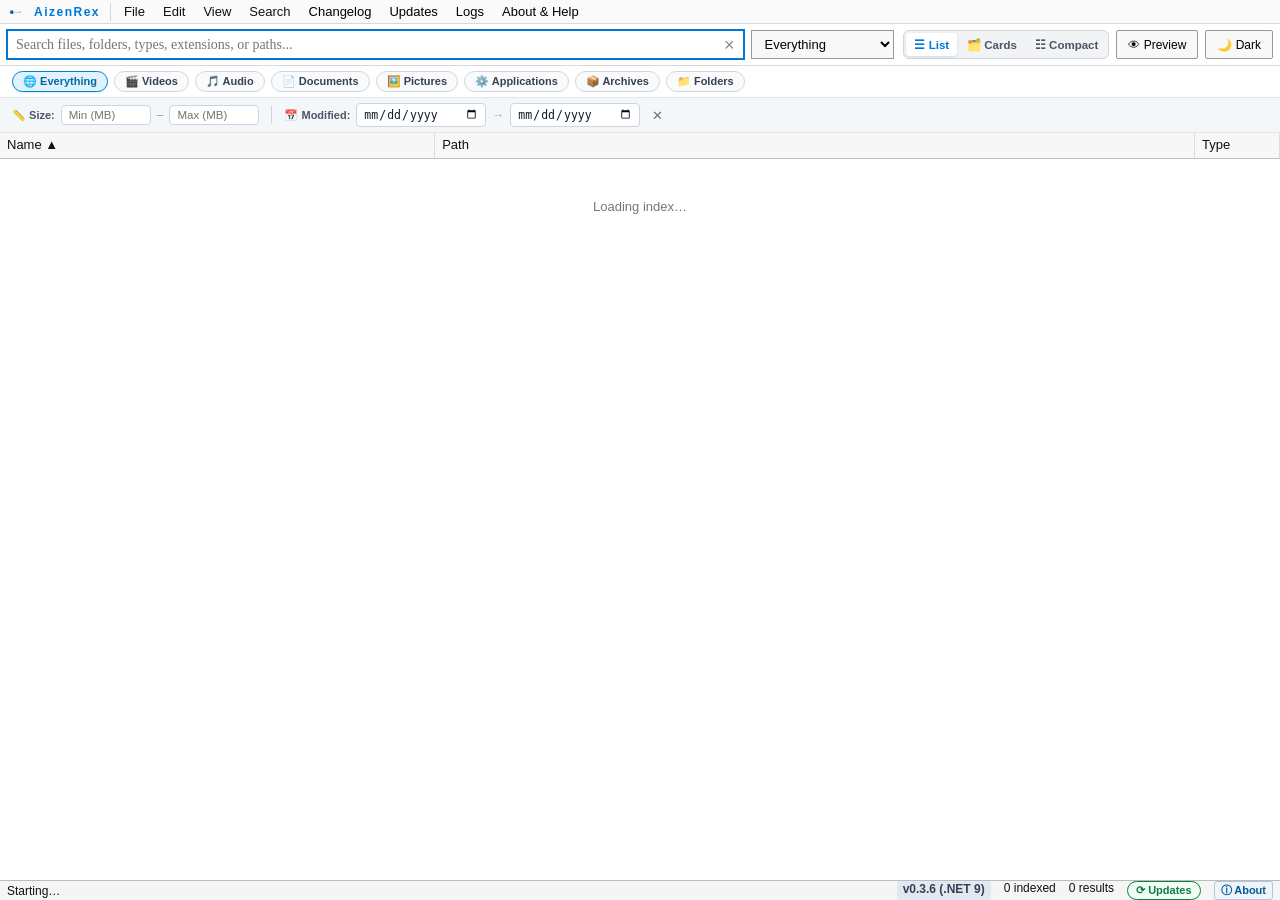
==== src/AizenSearch.App/Web/index.html @ 31f543de "Add src/AizenSearch.App/Web/index.html" ====
<!doctype html>
<html lang="en">
<head>
  <meta charset="utf-8">
  <title>AizenRex Search-man v0.3.6 Professional</title>
  <link rel="stylesheet" href="css/app.css?v=5">
</head>
<body>
  <div class="app">
    <!-- Top Menu -->
    <nav class="menu">
      <div class="brand-logo-wrap" title="AizenRex Search-man v0.3.6 Professional" onclick="window.toggleAbout()">
        <img src="assets/logo.svg" class="brand-logo" alt="Logo">
        <span class="brand-name">AizenRex</span>
      </div>
      <!-- File Menu -->
      <div class="menu-item" id="menuItemFile">
        <button class="menu-btn" onclick="window.toggleMenu('file', event)">File</button>
        <div class="menu-dropdown" id="dropdownFile">
          <div class="menu-dropdown-item" onclick="window.menuAction('open')">
            <span class="menu-icon">📂</span>
            <span class="menu-label">Open Selected</span>
            <span class="menu-shortcut">Enter</span>
          </div>
          <div class="menu-dropdown-item" onclick="window.menuAction('folder')">
            <span class="menu-icon">🗂️</span>
            <span class="menu-label">Open Containing Folder</span>
            <span class="menu-shortcut">Ctrl+Enter</span>
          </div>
          <div class="menu-dropdown-item" onclick="window.menuAction('terminal')">
            <span class="menu-icon">💻</span>
            <span class="menu-label">Open in PowerShell / Terminal</span>
            <span class="menu-shortcut">Ctrl+Shift+T</span>
          </div>
          <div class="menu-dropdown-item" onclick="window.menuAction('run_admin')">
            <span class="menu-icon">🛡️</span>
            <span class="menu-label">Run as Administrator</span>
          </div>
          <div class="menu-separator"></div>
          <div class="menu-dropdown-item" onclick="window.menuAction('copy_path')">
            <span class="menu-icon">📋</span>
            <span class="menu-label">Copy Full Path</span>
            <span class="menu-shortcut">Ctrl+Shift+C</span>
          </div>
          <div class="menu-dropdown-item" onclick="window.menuAction('copy_name')">
            <span class="menu-icon">🏷️</span>
            <span class="menu-label">Copy Filename</span>
            <span class="menu-shortcut">Ctrl+Alt+C</span>
          </div>
          <div class="menu-dropdown-item" onclick="window.menuAction('copy_hash')">
            <span class="menu-icon">#️⃣</span>
            <span class="menu-label">Calculate SHA-256 Hash</span>
          </div>
          <div class="menu-separator"></div>
          <div class="menu-dropdown-item" onclick="window.menuAction('export_csv')">
            <span class="menu-icon">📊</span>
            <span class="menu-label">Export Results to CSV...</span>
            <span class="menu-shortcut">Ctrl+S</span>
          </div>
          <div class="menu-dropdown-item" onclick="window.menuAction('rebuild')">
            <span class="menu-icon">🔄</span>
            <span class="menu-label">Rescan / Rebuild All Drives</span>
            <span class="menu-shortcut">F5</span>
          </div>
          <div class="menu-separator"></div>
          <div class="menu-dropdown-item" onclick="window.menuAction('properties')">
            <span class="menu-icon">ℹ️</span>
            <span class="menu-label">Properties</span>
            <span class="menu-shortcut">Alt+Enter</span>
          </div>
          <div class="menu-dropdown-item" onclick="window.menuAction('exit')">
            <span class="menu-icon">🚪</span>
            <span class="menu-label">Exit</span>
            <span class="menu-shortcut">Alt+F4</span>
          </div>
        </div>
      </div>

      <!-- Edit Menu -->
      <div class="menu-item" id="menuItemEdit">
        <button class="menu-btn" onclick="window.toggleMenu('edit', event)">Edit</button>
        <div class="menu-dropdown" id="dropdownEdit">
          <div class="menu-dropdown-item" onclick="window.menuAction('copy_path')">
            <span class="menu-icon">📋</span>
            <span class="menu-label">Copy Selected Path</span>
            <span class="menu-shortcut">Ctrl+C</span>
          </div>
          <div class="menu-dropdown-item" onclick="window.menuAction('copy_name')">
            <span class="menu-icon">🏷️</span>
            <span class="menu-label">Copy File Name</span>
          </div>
          <div class="menu-dropdown-item" onclick="window.menuAction('copy_dir')">
            <span class="menu-icon">📁</span>
            <span class="menu-label">Copy Containing Directory</span>
          </div>
          <div class="menu-separator"></div>
          <div class="menu-dropdown-item" onclick="window.menuAction('select_all')">
            <span class="menu-icon">☑️</span>
            <span class="menu-label">Select All Visible Results</span>
            <span class="menu-shortcut">Ctrl+A</span>
          </div>
          <div class="menu-dropdown-item" onclick="window.menuAction('invert_selection')">
            <span class="menu-icon">🔄</span>
            <span class="menu-label">Invert Selection</span>
          </div>
          <div class="menu-separator"></div>
          <div class="menu-dropdown-item" onclick="window.menuAction('find')">
            <span class="menu-icon">🔍</span>
            <span class="menu-label">Focus Search Box</span>
            <span class="menu-shortcut">Ctrl+F</span>
          </div>
          <div class="menu-dropdown-item" onclick="window.menuAction('clear_search')">
            <span class="menu-icon">❌</span>
            <span class="menu-label">Clear Search</span>
            <span class="menu-shortcut">Esc</span>
          </div>
        </div>
      </div>

      <!-- View Menu -->
      <div class="menu-item" id="menuItemView">
        <button class="menu-btn" onclick="window.toggleMenu('view', event)">View</button>
        <div class="menu-dropdown" id="dropdownView">
          <div class="menu-header-label">LAYOUT VIEW</div>
          <div class="menu-dropdown-item" onclick="window.setViewMode('list')">
            <span class="menu-check" id="menuViewList">✓</span>
            <span class="menu-icon">☰</span>
            <span class="menu-label">Details List</span>
            <span class="menu-shortcut">Ctrl+Shift+1</span>
          </div>
          <div class="menu-dropdown-item" onclick="window.setViewMode('card')">
            <span class="menu-check" id="menuViewCard"></span>
            <span class="menu-icon">🗂️</span>
            <span class="menu-label">Card / Tile Grid</span>
            <span class="menu-shortcut">Ctrl+Shift+2</span>
          </div>
          <div class="menu-dropdown-item" onclick="window.setViewMode('compact')">
            <span class="menu-check" id="menuViewCompact"></span>
            <span class="menu-icon">☷</span>
            <span class="menu-label">Compact List</span>
            <span class="menu-shortcut">Ctrl+Shift+3</span>
          </div>
          <div class="menu-separator"></div>
          <div class="menu-dropdown-item" onclick="window.togglePreview()">
            <span class="menu-check" id="menuCheckPreview">✓</span>
            <span class="menu-label">Preview Pane</span>
            <span class="menu-shortcut">Alt+P</span>
          </div>
          <div class="menu-dropdown-item" onclick="window.showFavorites()">
            <span class="menu-icon">⭐</span>
            <span class="menu-label">Favorites</span>
            <span class="menu-shortcut">Ctrl+Shift+F</span>
          </div>
          <div class="menu-dropdown-item" onclick="window.findLargeFiles()">
            <span class="menu-icon">🐘</span>
            <span class="menu-label">Large Files (1 GB+)</span>
          </div>
          <div class="menu-dropdown-item" onclick="window.findRecent()">
            <span class="menu-icon">🕘</span>
            <span class="menu-label">Recently Modified (7 days)</span>
          </div>
          <div class="menu-dropdown-item" onclick="window.findDuplicates()">
            <span class="menu-icon">🔁</span>
            <span class="menu-label">Find Duplicate Files</span>
          </div>
          <div class="menu-separator"></div>
          <div class="menu-header-label">SORT RESULTS BY</div>
          <div class="menu-dropdown-item" onclick="window.menuSort('name')">
            <span class="menu-check" id="menuSortName">✓</span>
            <span class="menu-label">Name</span>
            <span class="menu-shortcut">Ctrl+1</span>
          </div>
          <div class="menu-dropdown-item" onclick="window.menuSort('path')">
            <span class="menu-check" id="menuSortPath"></span>
            <span class="menu-label">Path</span>
            <span class="menu-shortcut">Ctrl+2</span>
          </div>
          <div class="menu-dropdown-item" onclick="window.menuSort('type')">
            <span class="menu-check" id="menuSortType"></span>
            <span class="menu-label">Type / Extension</span>
            <span class="menu-shortcut">Ctrl+3</span>
          </div>
          <div class="menu-separator"></div>
          <div class="menu-header-label">FILTER BY TYPE</div>
          <div class="menu-dropdown-item" onclick="window.setFilter('all')">
            <span class="menu-icon">🌐</span>
            <span class="menu-label">Everything</span>
            <span class="menu-shortcut">Alt+1</span>
          </div>
          <div class="menu-dropdown-item" onclick="window.setFilter('video')">
            <span class="menu-icon">🎬</span>
            <span class="menu-label">Video & Movies</span>
            <span class="menu-shortcut">Alt+2</span>
          </div>
          <div class="menu-dropdown-item" onclick="window.setFilter('audio')">
            <span class="menu-icon">🎵</span>
            <span class="menu-label">Audio & Music</span>
            <span class="menu-shortcut">Alt+3</span>
          </div>
          <div class="menu-dropdown-item" onclick="window.setFilter('doc')">
            <span class="menu-icon">📄</span>
            <span class="menu-label">Documents</span>
            <span class="menu-shortcut">Alt+4</span>
          </div>
          <div class="menu-dropdown-item" onclick="window.setFilter('image')">
            <span class="menu-icon">🖼️</span>
            <span class="menu-label">Pictures / Images</span>
            <span class="menu-shortcut">Alt+5</span>
          </div>
          <div class="menu-dropdown-item" onclick="window.setFilter('exe')">
            <span class="menu-icon">⚙️</span>
            <span class="menu-label">Applications</span>
            <span class="menu-shortcut">Alt+6</span>
          </div>
          <div class="menu-dropdown-item" onclick="window.setFilter('archive')">
            <span class="menu-icon">📦</span>
            <span class="menu-label">Archives (Zip/Rar/7z)</span>
            <span class="menu-shortcut">Alt+7</span>
          </div>
          <div class="menu-dropdown-item" onclick="window.setFilter('folders')">
            <span class="menu-icon">📁</span>
            <span class="menu-label">Folders Only</span>
            <span class="menu-shortcut">Alt+8</span>
          </div>
          <div class="menu-separator"></div>
          <div class="menu-dropdown-item" onclick="window.menuAction('zoom_in')">
            <span class="menu-icon">🔍+</span>
            <span class="menu-label">Zoom In</span>
            <span class="menu-shortcut">Ctrl++</span>
          </div>
          <div class="menu-dropdown-item" onclick="window.menuAction('zoom_out')">
            <span class="menu-icon">🔍-</span>
            <span class="menu-label">Zoom Out</span>
            <span class="menu-shortcut">Ctrl+-</span>
          </div>
          <div class="menu-dropdown-item" onclick="window.menuAction('zoom_reset')">
            <span class="menu-icon">🔄</span>
            <span class="menu-label">Reset Zoom (100%)</span>
            <span class="menu-shortcut">Ctrl+0</span>
          </div>
          <div class="menu-dropdown-item" onclick="window.menuAction('refresh')">
            <span class="menu-icon">🔁</span>
            <span class="menu-label">Refresh View</span>
            <span class="menu-shortcut">Ctrl+R</span>
          </div>
        </div>
      </div>

      <!-- Search Menu -->
      <div class="menu-item" id="menuItemSearch">
        <button class="menu-btn" onclick="window.toggleMenu('search', event)">Search</button>
        <div class="menu-dropdown" id="dropdownSearch">
          <div class="menu-dropdown-item" onclick="window.toggleSearchOption('match_case')">
            <span class="menu-check" id="menuCheckCase"></span>
            <span class="menu-label">Match Case (Case Sensitive)</span>
            <span class="menu-shortcut">Ctrl+I</span>
          </div>
          <div class="menu-dropdown-item" onclick="window.toggleSearchOption('whole_word')">
            <span class="menu-check" id="menuCheckWord"></span>
            <span class="menu-label">Match Whole Word</span>
            <span class="menu-shortcut">Ctrl+B</span>
          </div>
          <div class="menu-dropdown-item" onclick="window.toggleSearchOption('match_path')">
            <span class="menu-check" id="menuCheckPath">✓</span>
            <span class="menu-label">Match Full Path</span>
            <span class="menu-shortcut">Ctrl+U</span>
          </div>
          <div class="menu-dropdown-item" onclick="window.toggleSearchOption('regex')">
            <span class="menu-check" id="menuCheckRegex"></span>
            <span class="menu-label">Enable Regular Expressions</span>
            <span class="menu-shortcut">Ctrl+E</span>
          </div>
          <div class="menu-separator"></div>
          <div class="menu-header-label">SMART QUICK PRESETS</div>
          <div class="menu-dropdown-item" onclick="window.applySearchPreset('superman 2006')">
            <span class="menu-icon">🦸</span>
            <span class="menu-label">Recent Video Search</span>
          </div>
          <div class="menu-dropdown-item" onclick="window.applySearchPreset('type:video')">
            <span class="menu-icon">🌐</span>
            <span class="menu-label">Video Library</span>
          </div>
          <div class="menu-dropdown-item" onclick="window.applySearchPreset('type:video')">
            <span class="menu-icon">🎬</span>
            <span class="menu-label">All High-Definition Video Files</span>
          </div>
          <div class="menu-dropdown-item" onclick="window.applySearchPreset('ext:zip|rar|7z|iso')">
            <span class="menu-icon">💾</span>
            <span class="menu-label">Disk Images & Large Archives</span>
          </div>
          <div class="menu-separator"></div>
          <div class="menu-dropdown-item" onclick="window.showSyntaxModal(true)">
            <span class="menu-icon">❓</span>
            <span class="menu-label">Search Syntax Cheat Sheet...</span>
            <span class="menu-shortcut">F1</span>
          </div>
        </div>
      </div>

      <button onclick="window.toggleChangelog()">Changelog</button>
      <button onclick="window.checkUpdate()">Updates</button>
      <button onclick="window.openLogFolder()" title="Open diagnostics log folder">Logs</button>
      <button onclick="window.toggleAbout()">About & Help</button>
    </nav>

    <!-- Floating Update Banner (Shown when new GitHub release is found) -->
    <div class="update-banner" id="updateBanner" style="display:none">
      <span class="update-icon">🚀</span>
      <span id="updateBannerText">A newer version of AizenRex Search-man is available!</span>
      <button onclick="window.toggleUpdateModal(true)" class="update-banner-btn">View Release</button>
      <button onclick="document.getElementById('updateBanner').style.display='none'" class="update-banner-close" title="Dismiss">&times;</button>
    </div>

    <!-- Searchbar -->
    <div class="searchbar">
      <div class="input-wrap">
        <input id="q" autofocus placeholder="Search files, folders, types, extensions, or paths..." autocomplete="off" spellcheck="false">
        <div id="ghostSuggestion" class="ghost-suggestion" title="Press Tab or click to complete title"></div>
        <button class="clear-btn" id="clearBtn" title="Clear (Esc)" onclick="window.clearSearch()">&times;</button>
        <div class="search-history" id="searchHistory">
          <div class="history-header">
            <span>🕘 Recent Searches</span>
            <button class="history-clear-all" onclick="window.clearSearchHistory()" title="Clear all history">Clear all</button>
          </div>
          <div id="searchHistoryList"></div>
        </div>
      </div>
      <select id="filter" class="filter" onchange="window.setFilter(this.value)">
        <option value="all">Everything</option>
        <option value="files">Files</option>
        <option value="folders">Folders</option>
        <option value="exe">Applications</option>
        <option value="doc">Documents</option>
        <option value="image">Pictures</option>
        <option value="audio">Audio</option>
        <option value="video">Video</option>
        <option value="archive">Archives (Zip/Rar)</option>
      </select>
      <!-- View Mode Switcher -->
      <div class="view-mode-toggle" id="viewModeToggle">
        <button class="view-btn active" id="btnViewList" onclick="window.setViewMode('list')" title="Details List View (Ctrl+Shift+1)">☰ List</button>
        <button class="view-btn" id="btnViewCard" onclick="window.setViewMode('card')" title="Card / Tile Grid View (Ctrl+Shift+2)">🗂️ Cards</button>
        <button class="view-btn" id="btnViewCompact" onclick="window.setViewMode('compact')" title="Compact List View (Ctrl+Shift+3)">☷ Compact</button>
      </div>

      <button class="tool-btn" id="previewBtn" onclick="window.togglePreview()" title="Toggle Preview Pane (Alt+P)">
        👁 Preview
      </button>
      <button class="tool-btn" id="themeToggle" onclick="window.toggleTheme()" title="Toggle dark / light theme (Ctrl+Shift+D)">
        🌙 Dark
      </button>
    </div>

    <!-- Quick Category Filter Chips Strip -->
    <div class="filter-chips-bar" id="filterChipsBar">
      <button class="filter-chip active" data-filter="all" onclick="window.setFilter('all')">🌐 Everything</button>
      <button class="filter-chip" data-filter="video" onclick="window.setFilter('video')">🎬 Videos</button>
      <button class="filter-chip" data-filter="audio" onclick="window.setFilter('audio')">🎵 Audio</button>
      <button class="filter-chip" data-filter="doc" onclick="window.setFilter('doc')">📄 Documents</button>
      <button class="filter-chip" data-filter="image" onclick="window.setFilter('image')">🖼️ Pictures</button>
      <button class="filter-chip" data-filter="exe" onclick="window.setFilter('exe')">⚙️ Applications</button>
      <button class="filter-chip" data-filter="archive" onclick="window.setFilter('archive')">📦 Archives</button>
      <button class="filter-chip" data-filter="folders" onclick="window.setFilter('folders')">📁 Folders</button>
    </div>

    <!-- Size / Date Advanced Filter Bar (Feature #3) -->
    <div class="size-date-filter-bar" id="sizeDateBar">
      <span class="sdf-label">📏 Size:</span>
      <input type="text" id="minSize" class="sdf-input" placeholder="Min (MB)" title="Minimum size in MB — e.g. 100">
      <span class="sdf-sep">–</span>
      <input type="text" id="maxSize" class="sdf-input" placeholder="Max (MB)" title="Maximum size in MB — e.g. 5000">
      <span class="sdf-divider"></span>
      <span class="sdf-label">📅 Modified:</span>
      <input type="date" id="dateAfter" class="sdf-date" title="Modified after this date">
      <span class="sdf-sep">→</span>
      <input type="date" id="dateBefore" class="sdf-date" title="Modified before this date">
      <button class="sdf-clear" onclick="window.clearSizeDateFilters()" title="Clear filters">✕</button>
    </div>

    <!-- Query syntax help tooltip -->
    <div class="query-help" id="queryHelp">
      <b>Query syntax</b><br>
      superman 2006 &nbsp; (Smart Gap Match)<br>
      ext:py &nbsp; type:image/audio/video/doc/exe/file/folder &nbsp; path:src<br>
      !node_modules &nbsp; "exact phrase" &nbsp; *wildcard* &nbsp; Alt+P (Preview)
    </div>

    <!-- Main Pane (Results + Preview) -->
    <div class="pane" id="pane">
      <main class="results">
        <div class="head" id="headList">
          <div onclick="window.sortBy('name')">Name <span id="sn">▲</span></div>
          <div onclick="window.sortBy('path')">Path <span id="sp"></span></div>
          <div onclick="window.sortBy('type')">Type <span id="st"></span></div>
        </div>
        <div class="card-toolbar" id="headCards" style="display:none">
          <div class="card-stats" id="cardStats">Displaying Cards</div>
          <div class="card-sort-controls">
            <span>Sort:</span>
            <button class="card-sort-btn active" id="csName" onclick="window.sortBy('name')">Name ▲</button>
            <button class="card-sort-btn" id="csPath" onclick="window.sortBy('path')">Path</button>
            <button class="card-sort-btn" id="csType" onclick="window.sortBy('type')">Type</button>
          </div>
        </div>
        <div class="rows" id="rows">
          <div class="spacer-layer" id="spacer">
            <div class="visible-layer" id="visible">
              <div class="empty">Loading index…</div>
            </div>
          </div>
        </div>
      </main>

      <aside class="preview" id="previewAside">
        <div class="ptitle">
          <span>Preview</span>
          <button class="pclose-btn" onclick="window.togglePreview()" title="Close Preview (Alt+P)">&times;</button>
        </div>
        <div class="pbox" id="pbox">Select a file to preview</div>
        <div class="pmeta">
          <h3 id="pname">No selection</h3>
          <div class="kv"><span>Type</span><b id="ptype">—</b></div>
          <div class="kv"><span>Size</span><b id="psize">—</b></div>
          <div class="kv"><span>Created</span><b id="pcreated">—</b></div>
          <div class="kv"><span>Modified</span><b id="pmod">—</b></div>
          <div class="kv"><span>Path</span><b id="ppath">—</b></div>
        </div>
        <div class="actions">
          <button onclick="window.act('open')">Open</button>
          <button onclick="window.act('folder')">Open Path</button>
          <button onclick="window.act('copy')">Copy Full Path</button>
          <button onclick="window.act('copy_name')">Copy Name</button>
        </div>
      </aside>
    </div>

    <!-- Status Bar -->
    <footer class="status">
      <span id="status">Starting…</span>
      <span id="selectedPath" style="margin-left:14px;color:#666;overflow:hidden;text-overflow:ellipsis;white-space:nowrap"></span>
      <div class="right">
        <button id="mftbtn" style="display:none;border:1px solid #999;background:#fafafa;height:20px;cursor:pointer" onclick="window.ipc.postMessage({action:'elevate'})">Enable MFT (Admin)</button>
        <span class="flag" id="flags"></span>
        <span class="flag version-badge" id="buildVersion" onclick="window.toggleChangelog()" style="cursor:pointer" title="Click to view Version History & Changelog">v0.3.6 (.NET 9)</span>
        <span id="totalCount">0 indexed</span>
        <span id="count">0 results</span>
        <button class="update-pill-btn" id="updatePillBtn" onclick="window.checkUpdate()" title="Check for Updates">⟳ Updates</button>
        <button class="about-pill-btn" onclick="window.toggleAbout()" title="About AizenRex Search-man & Creator Credits">ⓘ About</button>
      </div>
    </footer>
  </div>

  <!-- Deep Index Progress Overlay -->
  <section class="index-overlay" id="indexOverlay">
    <div class="index-title">
      <span>Building fresh deep index</span>
      <span id="indexPercent">0%</span>
    </div>
    <div class="index-body">
      <div id="indexSummary">Preparing local volumes…</div>
      <div class="progress-track"><div class="progress-fill" id="indexFill"></div></div>
      <div id="driveStates"></div>
      <div class="index-detail" id="indexDetail">Cached results remain searchable during refresh.</div>
      <div class="index-actions">
        <button class="index-cancel-btn" id="indexCancelBtn" onclick="window.cancelIndexing()" title="Stop the current indexing operation">✕ Cancel indexing</button>
      </div>
    </div>
  </section>

  <!-- Context Menu -->
  <div class="ctx" id="ctx">
    <button onclick="window.act('open')"><b>Open</b></button>
    <button onclick="window.act('folder')">Open Containing Folder</button>
    <button onclick="window.act('copy')">Copy Full Path</button>
    <button onclick="window.act('copy_name')">Copy Name</button>
    <button id="ctxPinBtn" onclick="window.toggleFavorite()">⭐ Pin to Favorites</button>
    <button onclick="window.togglePreview()">Toggle Preview (Alt+P)</button>
  </div>

  <!-- About Modal Dialog -->
  <div class="modal-backdrop" id="aboutModal" onclick="if(event.target===this) window.toggleAbout()">
    <div class="modal-card">
      <div class="modal-header">
        <div class="modal-title-group">
          <img src="assets/logo.svg" class="modal-logo" alt="Logo">
          <div>
            <h2 class="modal-app-name">AizenRex Search-man</h2>
            <div class="modal-version">v0.3.6 Professional Edition (.NET 9 + WebView2)</div>
          </div>
        </div>
        <button class="modal-close-btn" onclick="window.toggleAbout()">&times;</button>
      </div>
      <div class="modal-body">
        <div class="credit-banner">
          <div class="credit-role">Creator, Lead Software Architect & Developer</div>
          <div class="credit-author">Riyad <span class="badge-author">Aizen</span></div>
        </div>

        <div class="about-desc">
          <p><strong>AizenRex Search-man</strong> is a hyper-optimized desktop search and indexing engine engineered for instant microsecond retrieval across 2,500,000+ files and local and connected storage libraries.</p>

          <h4 style="margin:12px 0 6px">Architecture & Engineering:</h4>
          <ul style="margin:0;padding-left:18px;line-height:1.6;font-size:12px;color:#333">
            <li><strong>Directory String Interning:</strong> Custom high-concurrency string pool reduces memory consumption by 85%+ (<350 MB RAM for 2.5M files).</li>
            <li><strong>Compact V2 Binary Cache:</strong> Disk footprint reduced by 68% (155 MB) with microsecond startup deserialization.</li>
            <li><strong>Direct NTFS USN Engine:</strong> Bare-metal MFT parsing in C# .NET 9 with zero Win32 shell overhead.</li>
            <li><strong>Connected Storage Support:</strong> Efficient indexing and search across local and mounted file systems.</li>
            <li><strong>VSync Virtual Grid:</strong> Silky-smooth 60–144 FPS list rendering with zero GC stutter or frame drops.</li>
          </ul>

          <div class="ai-disclosure">
            <strong>Engineering & Architecture Disclosure:</strong><br>
            Conceived, architected, and coded by Riyad. Advanced AI-assisted algorithmic optimization was utilized during concurrency profiling, high-speed IPC design, and performance tuning.
          </div>

          <div class="system-stats-card">
            <div><span>Indexed Database:</span> <strong id="aboutTotalCount">2,470,000+ files</strong></div>
            <div><span>Memory Footprint:</span> <strong style="color:#107c41">&lt; 350 MB (DirectoryPool V2)</strong></div>
            <div><span>Storage Scope:</span> <strong style="color:#0078d7">Local and connected locations</strong></div>
            <div><span>Engine Mode:</span> <strong>Windows MFT / USN + Parallel directory indexing</strong></div>
          </div>
        </div>
      </div>
      <div class="modal-footer" style="justify-content:space-between">
        <div style="display:flex;gap:8px">
          <button class="modal-secondary-btn" onclick="window.toggleAbout(false);window.toggleChangelog(true)">📜 Changelog</button>
          <button class="modal-secondary-btn" onclick="window.checkUpdate()">⟳ Check Updates</button>
        </div>
        <button class="modal-action-btn" onclick="window.toggleAbout()">Close</button>
      </div>
    </div>
  </div>

  <!-- Changelog & Version History Modal -->
  <div class="modal-backdrop" id="changelogModal" onclick="if(event.target===this) window.toggleChangelog()">
    <div class="modal-card modal-card-lg">
      <div class="modal-header">
        <div class="modal-title-group">
          <img src="assets/logo.svg" class="modal-logo" alt="Logo">
          <div>
            <h2 class="modal-app-name">Version History & Changelog</h2>
            <div class="modal-version">AizenRex Search-man Development Journey</div>
          </div>
        </div>
        <button class="modal-close-btn" onclick="window.toggleChangelog()">&times;</button>
      </div>
      <div class="modal-body changelog-body">
        
        <!-- v0.3.6 Card -->
        <div class="changelog-card current-release">
          <div class="changelog-badge-row">
            <span class="changelog-version">v0.3.6</span>
            <span class="badge-current">Current Release</span>
            <span class="changelog-date">September 2026</span>
          </div>
          <h4 class="changelog-headline">Lightweight Optimization, Search Performance & Auto-Update</h4>
          <ul class="changelog-list">
            <li><strong>Memory Reduction (2.7 GB → <350 MB):</strong> Implemented concurrent <code>DirectoryPool</code> string interning and V2 compact binary cache, reducing heap allocation by over 85%.</li>
            <li><strong>Search and Index Improvements:</strong> Improved ranking, indexing responsiveness, and preview reliability for large libraries.</li>
            <li><strong>GitHub Auto-Update System:</strong> Real-time release check against GitHub Releases API with automated background notifications.</li>
            <li><strong>Professional Inno Setup Installer:</strong> Seamless in-place upgrade and downgrade support preserving cache and user preferences in <code>%LocalAppData%\AizenSearch</code>.</li>
            <li><strong>Microsoft Fluent 3D Branding:</strong> Volumetric 3D Fluent logo and multi-resolution Windows ICO (256x256 down to 16x16).</li>
          </ul>
        </div>

        <!-- v0.3.0 Card -->
        <div class="changelog-card">
          <div class="changelog-badge-row">
            <span class="changelog-version">v0.3.0</span>
            <span class="changelog-date">September 2026</span>
          </div>
          <h4 class="changelog-headline">Smart Gap Token Search & Real-Time Sync</h4>
          <ul class="changelog-list">
            <li><strong>Smart Gap Matching:</strong> Subsequence search logic allows multi-term queries like <code>superman 2006</code> to match full movie release strings instantly.</li>
            <li><strong>Ghost Autocomplete:</strong> Real-time Tab-to-fill and Arrow-Right auto-completion based on highest relevance candidate.</li>
            <li><strong>USN / FileSystemWatcher Sync:</strong> Real-time instant index updates when files are created, renamed, or deleted without full rescans.</li>
            <li><strong>Transparent About & Credits:</strong> Detailed architectural attribution crediting Riyad with AI-assisted optimization disclosure.</li>
          </ul>
        </div>

        <!-- v0.2.0 Card -->
        <div class="changelog-card">
          <div class="changelog-badge-row">
            <span class="changelog-version">v0.2.0</span>
            <span class="changelog-date">September 2026</span>
          </div>
          <h4 class="changelog-headline">60–144 FPS VSync Virtual Grid & Fast IPC</h4>
          <ul class="changelog-list">
            <li><strong>Zero-Lock Virtual Grid:</strong> High-performance virtualized scrolling DOM handling millions of rows with zero frame drops or scrolling lag.</li>
            <li><strong>Native IPC Bridge:</strong> Eliminated all background command prompt (CMD) popups by moving to direct WebView2 IPC messaging.</li>
            <li><strong>Live Preview Pane:</strong> Fast file inspection for images, video, audio, code, and executables with Windows shell icons.</li>
          </ul>
        </div>

        <!-- v0.1.0 Card -->
        <div class="changelog-card">
          <div class="changelog-badge-row">
            <span class="changelog-version">v0.1.0</span>
            <span class="changelog-date">September 2026</span>
          </div>
          <h4 class="changelog-headline">Initial High-Speed File Indexing Engine</h4>
          <ul class="changelog-list">
            <li><strong>Direct NTFS Engine:</strong> Direct low-level parsing of Master File Table (MFT) records for ultra-fast local drive indexing.</li>
            <li><strong>Connected Location Support:</strong> Parallel directory scanning across local and mounted Windows locations.</li>
          </ul>
        </div>

      </div>
      <div class="modal-footer">
        <button class="modal-action-btn" onclick="window.toggleChangelog()">Close</button>
      </div>
    </div>
  </div>

  <!-- Update Dialog Modal -->
  <div class="modal-backdrop" id="updateModal" onclick="if(event.target===this) window.toggleUpdateModal()">
    <div class="modal-card">
      <div class="modal-header">
        <div class="modal-title-group">
          <span style="font-size:24px">⟳</span>
          <div>
            <h2 class="modal-app-name" id="updateModalTitle">Software Update</h2>
            <div class="modal-version" id="updateModalSubtitle">Checking for latest version…</div>
          </div>
        </div>
        <button class="modal-close-btn" onclick="window.toggleUpdateModal()">&times;</button>
      </div>
      <div class="modal-body" id="updateModalBody">
        <div style="text-align:center;padding:24px;color:#666">
          <div class="spinner"></div>
          <p style="margin-top:12px">Connecting to GitHub releases repository…</p>
        </div>
      </div>
      <div class="modal-footer" id="updateModalFooter">
        <button class="modal-action-btn" onclick="window.toggleUpdateModal()">Close</button>
      </div>
    </div>
  </div>

  <!-- Search Syntax Cheat Sheet Modal -->
  <div class="modal-backdrop" id="syntaxModal" onclick="if(event.target===this) window.showSyntaxModal(false)">
    <div class="modal-card" style="max-width: 680px">
      <div class="modal-header">
        <div class="modal-title-group">
          <span style="font-size: 26px">⚡</span>
          <div>
            <h2 class="modal-app-name">Search Syntax & Power Operators</h2>
            <div class="modal-version">AizenRex Search-man Ultra-Fast Query Guide</div>
          </div>
        </div>
        <button class="modal-close-btn" onclick="window.showSyntaxModal(false)">&times;</button>
      </div>
      <div class="modal-body" style="padding: 20px 24px; font-size: 13px; line-height: 1.6;">
        <div class="syntax-grid">
          <div class="syntax-row">
            <div class="syntax-code">superman 2006</div>
            <div class="syntax-desc"><b>Smart Sub-sequence Gap Match</b>: Matches <i>Superman Returns (2006)</i> even with tokens separated by words.</div>
          </div>
          <div class="syntax-row">
            <div class="syntax-code">ext:mp4 | ext:mkv|mp4</div>
            <div class="syntax-desc"><b>Extension Filter</b>: Matches only specific file formats or multiple extensions with pipe (|).</div>
          </div>
          <div class="syntax-row">
            <div class="syntax-code">type:video / audio / doc</div>
            <div class="syntax-desc"><b>Category Filter</b>: Filters by category (video, audio, image, doc, exe, archive, folder, file).</div>
          </div>
          <div class="syntax-row">
            <div class="syntax-code">path:Documents</div>
            <div class="syntax-desc"><b>Directory Path Filter</b>: Forces matching within parent directory path.</div>
          </div>
          <div class="syntax-row">
            <div class="syntax-code">!node_modules !temp</div>
            <div class="syntax-desc"><b>Exclusion Operator (!)</b>: Exclude items containing specific words or directory names.</div>
          </div>
          <div class="syntax-row">
            <div class="syntax-code">"avengers endgame"</div>
            <div class="syntax-desc"><b>Exact Phrase Match ("")</b>: Matches the exact contiguous phrase inside quotes.</div>
          </div>
          <div class="syntax-row">
            <div class="syntax-code">setup*.exe / img_??.png</div>
            <div class="syntax-desc"><b>Wildcards (* and ?)</b>: Asterisk matches multiple characters, question mark matches one.</div>
          </div>
        </div>
      </div>
      <div class="modal-footer">
        <button class="modal-action-btn" onclick="window.showSyntaxModal(false)">Got It</button>
      </div>
    </div>
  </div>

  <!-- Toast Notification -->
  <div id="toast" class="toast-notification"></div>

  <script src="js/app.js?v=6"></script>
</body>
</html>
---- src/AizenSearch.App/Web/css/app.css ----
:root {
  --line: #d8d8d8;
  --sel: #cce8ff;
  --row: 24px;
  --bg: #ffffff;
  --text: #111111;
  --menu-bg: #fafafa;
  --hover-bg: #e5f1fb;
  --head-bg: #f7f7f7;
  --accent: #0078d7;
}

/* ============================================================
   Feature #8: Dark theme — comprehensive override
   ============================================================ */
body.dark-theme {
  --line: #3a3f4b;
  --sel: #1e4d7b;
  --bg: #1e2126;
  --text: #e4e7eb;
  --menu-bg: #262a31;
  --hover-bg: #2d3a4c;
  --head-bg: #2a2e36;
  --accent: #4da3ff;
  background: #1e2126;
}

/* App shell & surfaces */
body.dark-theme .app { background: #1e2126; }
body.dark-theme .menu,
body.dark-theme .searchbar,
body.dark-theme .filter-chips-bar,
body.dark-theme .size-date-filter-bar,
body.dark-theme .menu-dropdown,
body.dark-theme .ctx,
body.dark-theme .search-history,
body.dark-theme .query-help,
body.dark-theme .toast,
body.dark-theme .card-toolbar,
body.dark-theme .index-overlay,
body.dark-theme .status { background: #262a31; border-color: #3a3f4b; }

/* Rows & result area */
body.dark-theme .rows,
body.dark-theme .results { background: #1e2126; }
body.dark-theme .row { color: #e4e7eb; border-color: #333844; }
body.dark-theme .row:hover { background: #2d3a4c; }
body.dark-theme .row.selected,
body.dark-theme .row.sel { background: #1e4d7b; color: #fff; }
body.dark-theme .head { background: #2a2e36; border-color: #3a3f4b; color: #cbd5e1; }
body.dark-theme .placeholder-row { color: #6b7280; }

/* Preview pane */
body.dark-theme .preview { background: #1e2126; border-color: #3a3f4b; }
body.dark-theme .ptitle { color: #e4e7eb; border-color: #3a3f4b; }
body.dark-theme .pbox { background: #262a31; border-color: #3a3f4b; }
body.dark-theme .preview-code { background: #16181d; color: #d1e7ff; border-color: #3a3f4b; }
body.dark-theme .pmeta { color: #9ca3af; }
body.dark-theme .kv { color: #cbd5e1; }
body.dark-theme .media-title { color: #e4e7eb; }

/* Inputs, buttons, chips */
body.dark-theme input,
body.dark-theme select,
body.dark-theme textarea,
body.dark-theme .sdf-input,
body.dark-theme .sdf-date,
body.dark-theme .filter-chip,
body.dark-theme .tool-btn,
body.dark-theme .menu-btn { background: #2a2e36; color: #e4e7eb; border-color: #3a3f4b; }
body.dark-theme input::placeholder { color: #6b7280; }
body.dark-theme .filter-chip.active { background: #1e4d7b; color: #fff; border-color: #4da3ff; }
body.dark-theme .clear-btn { color: #9ca3af; }

/* Dropdowns & context menu */
body.dark-theme .menu-dropdown { background: rgba(38, 42, 49, 0.98); border-color: #3a3f4b; }
body.dark-theme .menu-dropdown-item { color: #e4e7eb; }
body.dark-theme .menu-dropdown-item:hover,
body.dark-theme .history-item:hover { background: #2d3a4c; }
body.dark-theme .menu-header-label { color: #8fa3b8; }
body.dark-theme .menu-shortcut { color: #6b7280; }
body.dark-theme .menu-separator { border-color: #3a3f4b; }
body.dark-theme .ctx button { background: transparent; color: #e4e7eb; }
body.dark-theme .ctx button:hover { background: #2d3a4c; }

/* History & help */
body.dark-theme .history-header { background: #2a2e36; border-color: #3a3f4b; color: #cbd5e1; }
body.dark-theme .history-item { color: #e4e7eb; }
body.dark-theme .history-empty { color: #6b7280; }

/* Cards */
body.dark-theme .file-card { background: #262a31; border-color: #3a3f4b; color: #e4e7eb; }
body.dark-theme .file-card:hover { border-color: #4da3ff; }
body.dark-theme .file-card .file-card-name { color: #e4e7eb; }
body.dark-theme .file-card-extra { color: #9ca3af; }

/* Modals */
body.dark-theme .modal-backdrop { background: rgba(0, 0, 0, 0.55); }
body.dark-theme .modal-card,
body.dark-theme .modal-card-lg { background: #262a31; border-color: #3a3f4b; color: #e4e7eb; }
body.dark-theme .modal-header { border-color: #3a3f4b; }
body.dark-theme .modal-app-name { color: #fff; }
body.dark-theme .modal-version { color: #9ca3af; }
body.dark-theme .modal-close-btn { color: #9ca3af; }
body.dark-theme .modal-close-btn:hover { background: #2d3a4c; color: #fff; }
body.dark-theme .modal-body { color: #e4e7eb; }
body.dark-theme .modal-body h4 { color: #e4e7eb; }
body.dark-theme .modal-body ul li { color: #cbd5e1; }
body.dark-theme .credit-banner { background: linear-gradient(135deg, #1a2e42 0%, #1e3a54 100%); border-color: #2d4a66; }
body.dark-theme .credit-role { color: #9ca3af; }
body.dark-theme .credit-author { color: #fff; }
body.dark-theme .badge-author { background: #1e4d7b; color: #fff; }
body.dark-theme .ai-disclosure { background: #2a2620; border-color: #d97706; color: #f0d9a8; }
body.dark-theme .system-stats-card { background: #2a2e36; border-color: #3a3f4b; }
body.dark-theme .system-stats-card span { color: #9ca3af; }
body.dark-theme .system-stats-card strong { color: #e4e7eb; }
body.dark-theme .modal-footer { border-color: #3a3f4b; }
body.dark-theme .modal-action-btn,
body.dark-theme .modal-secondary-btn { background: #2a2e36; color: #e4e7eb; border-color: #3a3f4b; }
body.dark-theme .modal-action-btn:hover,
body.dark-theme .modal-secondary-btn:hover { background: #333a44; }

/* Changelog */
body.dark-theme .changelog-body { color: #e4e7eb; }
body.dark-theme .changelog-card { background: #2a2e36; border-color: #3a3f4b; color: #e4e7eb; }
body.dark-theme .changelog-card.current-release { border-color: #4da3ff; }
body.dark-theme .changelog-version { color: #fff; }
body.dark-theme .changelog-date { color: #9ca3af; }
body.dark-theme .changelog-headline { color: #e4e7eb; }
body.dark-theme .changelog-list li { color: #cbd5e1; }
body.dark-theme .badge-current { background: #1e4d7b; color: #fff; }

/* Status bar, footer, empty */
body.dark-theme .status { background: #262a31; color: #cbd5e1; border-color: #3a3f4b; }
body.dark-theme .empty { color: #6b7280; }
body.dark-theme .flag { color: #9ca3af; }
body.dark-theme .version-badge { color: #4da3ff; }
body.dark-theme .about-pill-btn,
body.dark-theme .update-pill-btn { background: #2a2e36; color: #e4e7eb; border-color: #3a3f4b; }

/* Index overlay */
body.dark-theme .index-title { color: #e4e7eb; }
body.dark-theme .index-detail { color: #9ca3af; }
body.dark-theme .progress-track { background: #3a3f4b; }
body.dark-theme .progress-fill { background: #4da3ff; }
body.dark-theme .drive-state { color: #cbd5e1; }

/* Ghost suggestion, misc */
body.dark-theme .ghost-suggestion { color: #6b7280; }
body.dark-theme .match { background: #5b3a00; color: #ffd479; }
body.dark-theme .folder-badge { background: #2a2e36; color: #9ca3af; }

/* Update banner keeps its brand green — just darker border */
body.dark-theme .update-banner { border-color: #107c41; }

/* Scrollbars */
body.dark-theme ::-webkit-scrollbar { width: 10px; height: 10px; }
body.dark-theme ::-webkit-scrollbar-thumb { background: #3a3f4b; border-radius: 5px; }
body.dark-theme ::-webkit-scrollbar-thumb:hover { background: #4a5160; }
body.dark-theme ::-webkit-scrollbar-track { background: #1e2126; }

* { box-sizing: border-box; }

html, body {
  margin: 0;
  height: 100%;
  overflow: hidden;
  font: 13px "Segoe UI", Tahoma, sans-serif;
  color: var(--text);
  background: var(--bg);
  user-select: none;
}

.app {
  height: 100%;
  display: flex;
  flex-direction: column;
  overflow: hidden;
}

.menu {
  display: flex;
  align-items: center;
  padding: 0 5px;
  border-bottom: 1px solid var(--line);
  background: var(--menu-bg);
}

.menu button {
  height: 23px;
  border: 0;
  background: transparent;
  padding: 0 9px;
  font: inherit;
  cursor: pointer;
}

.menu button:hover {
  background: var(--hover-bg);
}

.searchbar {
  display: flex;
  gap: 7px;
  align-items: center;
  padding: 6px 7px;
  border-bottom: 1px solid var(--line);
  position: relative;
}

.input-wrap {
  position: relative;
  flex: 1;
  display: flex;
  align-items: center;
}

.input-wrap input {
  width: 100%;
  height: 29px;
  border: 1px solid #8f8f8f;
  padding: 3px 28px 3px 8px;
  font: 14px "Segoe UI";
  outline: 0;
  user-select: text;
}

.input-wrap input:focus {
  border-color: var(--accent);
  box-shadow: 0 0 0 1px var(--accent);
}

.clear-btn {
  position: absolute;
  right: 6px;
  background: transparent;
  border: none;
  font-size: 18px;
  color: #888;
  cursor: pointer;
  padding: 0 4px;
  line-height: 1;
}

.clear-btn:hover {
  color: #222;
}

.filter {
  height: 29px;
  min-width: 125px;
  border: 1px solid #999;
  background: #f8f8f8;
  padding: 0 8px;
  cursor: pointer;
  font: inherit;
}

.tool-btn {
  height: 29px;
  border: 1px solid #999;
  background: #f8f8f8;
  padding: 0 11px;
  font-size: 12px;
  font-family: inherit;
  cursor: pointer;
  border-radius: 2px;
  display: inline-flex;
  align-items: center;
  gap: 4px;
  transition: background .12s, border-color .12s, color .12s;
  white-space: nowrap;
}

.tool-btn:hover {
  background: var(--hover-bg);
  border-color: var(--accent);
}

.tool-btn.active {
  background: var(--accent);
  color: #ffffff;
  border-color: #005a9e;
}

.query-help {
  display: none;
  position: absolute;
  top: 68px;
  left: 7px;
  background: #fff;
  border: 1px solid #bbb;
  box-shadow: 0 4px 12px rgba(0,0,0,0.15);
  padding: 8px 12px;
  font-size: 11px;
  z-index: 50;
  line-height: 1.5;
}

.query-help.show {
  display: block;
}

.pane {
  flex: 1;
  min-height: 0;
  display: grid;
  grid-template-columns: 1fr 0;
  overflow: hidden;
}

.pane.preview-on {
  grid-template-columns: minmax(400px, 1fr) 350px;
}

.results {
  min-width: 0;
  height: 100%;
  display: flex;
  flex-direction: column;
  overflow: hidden;
}

.head {
  flex-shrink: 0;
  display: grid;
  grid-template-columns: minmax(180px, 34%) minmax(250px, 1fr) 85px;
  align-items: center;
  border-bottom: 1px solid #bfc4ca;
  background: var(--head-bg);
}

.head div {
  height: 25px;
  padding: 4px 7px;
  border-right: 1px solid #ddd;
  cursor: pointer;
  white-space: nowrap;
  overflow: hidden;
  text-overflow: ellipsis;
}

.head div:hover {
  background: var(--hover-bg);
}

.rows {
  flex: 1;
  min-height: 0;
  position: relative;
  overflow-y: auto;
  overflow-x: auto;
  overscroll-behavior: contain;
  scroll-behavior: auto;
  contain: strict;
  will-change: scroll-position;
}

.spacer-layer {
  position: relative;
  min-width: 650px;
}

body.is-scrolling .row {
  pointer-events: none !important;
}

.visible-layer {
  position: absolute;
  left: 0;
  right: 0;
  top: 0;
  will-change: transform;
  contain: layout style paint;
  overflow: visible;
}

.placeholder-row {
  opacity: 0.55;
}

.row {
  position: absolute;
  left: 0;
  right: 0;
  height: var(--row);
  border-bottom: 1px solid #f3f3f3;
  padding: 0;
  display: grid;
  grid-template-columns: minmax(180px, 34%) minmax(250px, 1fr) 85px;
  align-items: center;
  cursor: default;
}

.row > div {
  padding: 2px 7px;
  white-space: nowrap;
  overflow: hidden;
  text-overflow: ellipsis;
  user-select: text;
}

.row:hover {
  background: #eef6fc;
}

.row.selected {
  background: var(--sel) !important;
}

.glyph {
  display: inline-flex;
  align-items: center;
  justify-content: center;
  width: 18px;
  height: 18px;
  vertical-align: middle;
  margin-right: 4px;
}

.glyph img {
  width: 16px;
  height: 16px;
  object-fit: contain;
  vertical-align: middle;
}

.glyph svg {
  width: 16px;
  height: 16px;
  vertical-align: middle;
}

.fallback-icon {
  display: inline-grid;
  place-items: center;
  width: 16px;
  height: 16px;
  font-size: 11px;
  color: #888;
}

.path, .type {
  color: #444;
}

.match {
  background: #fff0a0;
  font-weight: 600;
}

/* Preview Pane */
.preview {
  display: none;
  border-left: 1px solid var(--line);
  background: #fff;
  flex-direction: column;
  height: 100%;
  overflow-y: auto;
}

.preview-on .preview {
  display: flex;
}

.ptitle {
  padding: 5px 8px;
  border-bottom: 1px solid var(--line);
  background: var(--head-bg);
  font-weight: 600;
  display: flex;
  align-items: center;
  justify-content: space-between;
}

.pclose-btn {
  border: 0;
  background: transparent;
  font-size: 16px;
  line-height: 1;
  cursor: pointer;
  color: #666;
  padding: 0 4px;
}

.pclose-btn:hover {
  color: #111;
  background: #eee;
  border-radius: 2px;
}

.pbox {
  margin: 9px;
  border: 1px solid #ddd;
  display: flex;
  align-items: center;
  justify-content: center;
  overflow: auto;
  background: #fafafa;
  min-height: 220px;
  max-height: 250px;
  flex-shrink: 0;
}

.pbox img.preview-img {
  max-width: 100%;
  max-height: 100%;
  object-fit: contain;
}

.preview-code {
  width: 100%;
  height: 100%;
  margin: 0;
  padding: 8px 10px;
  overflow: auto;
  white-space: pre-wrap;
  font: 11px Consolas, monospace;
  line-height: 1.45;
  background: #fff;
  user-select: text;
  border: 0;
}

/* Media, Exe, Folder Rich Cards */
.media-player-box {
  display: flex;
  flex-direction: column;
  align-items: center;
  justify-content: center;
  padding: 16px;
  width: 100%;
  height: 100%;
  text-align: center;
  background: #fafafa;
}

.media-player-box audio {
  width: 90%;
  margin-top: 14px;
}

.media-player-box video {
  max-width: 100%;
  max-height: 230px;
  outline: none;
  border-radius: 3px;
  background: #000;
}

.audio-disc-icon {
  font-size: 48px;
  margin-bottom: 10px;
}

.media-title {
  font-size: 13px;
  font-weight: 600;
  color: #222;
  word-break: break-word;
  max-width: 90%;
}

.exe-info-box, .folder-info-box, .file-card-box {
  display: flex;
  flex-direction: column;
  align-items: center;
  justify-content: center;
  padding: 16px;
  width: 100%;
  height: 100%;
  text-align: center;
  background: #fafafa;
}

.exe-large-icon, .folder-large-icon, .file-card-icon {
  width: 64px;
  height: 64px;
  object-fit: contain;
  margin-bottom: 10px;
  filter: drop-shadow(0 2px 5px rgba(0,0,0,0.12));
}

.exe-badge, .folder-badge, .file-card-badge {
  display: inline-grid;
  place-items: center;
  width: 56px;
  height: 56px;
  background: var(--accent);
  color: #fff;
  font-size: 16px;
  font-weight: 700;
  border-radius: 8px;
  margin-bottom: 10px;
}

.folder-badge {
  background: transparent;
  font-size: 48px;
}

.exe-title, .folder-title, .file-card-name {
  font-size: 13px;
  font-weight: 600;
  color: #111;
  margin-bottom: 8px;
  word-break: break-word;
  max-width: 90%;
}

.exe-details pre {
  text-align: left;
  background: #fff;
  border: 1px solid #e0e0e0;
  border-radius: 4px;
  padding: 8px 10px;
  font: 11px Consolas, monospace;
  color: #444;
  white-space: pre-wrap;
  margin: 0;
  max-height: 110px;
  overflow-y: auto;
}

.folder-details, .file-card-size {
  font-size: 12px;
  color: #666;
  margin-top: 4px;
}

.file-card-extra {
  font-size: 11px;
  color: #888;
  margin-top: 6px;
}

.pmeta {
  padding: 4px 10px;
}

.pmeta h3 {
  font-size: 13px;
  margin: 4px 0 8px;
  word-break: break-word;
  user-select: text;
}

.kv {
  display: grid;
  grid-template-columns: 58px 1fr;
  gap: 6px;
  padding: 2px 0;
}

.kv span {
  color: #666;
}

.kv b {
  font-weight: 400;
  word-break: break-all;
  user-select: text;
}

.actions {
  padding: 10px 12px 14px;
  display: grid;
  grid-template-columns: 1fr 1fr;
  gap: 6px;
  margin-top: auto;
  border-top: 1px solid #eee;
  background: #fafafa;
  flex-shrink: 0;
}

.actions button {
  height: 28px;
  padding: 0 6px;
  border: 1px solid #ccc;
  background: #fff;
  cursor: pointer;
  font-size: 11.5px;
  border-radius: 2px;
  display: flex;
  align-items: center;
  justify-content: center;
  font-family: inherit;
  transition: all .12s;
}

.actions button:hover {
  background: var(--hover-bg);
  border-color: var(--accent);
}

.status {
  display: flex;
  align-items: center;
  padding: 0 7px;
  border-top: 1px solid #bbb;
  background: #f5f5f5;
  font-size: 12px;
}

.status .right {
  margin-left: auto;
  display: flex;
  gap: 13px;
}

.flag {
  font-weight: 600;
  color: #175d9c;
}

.empty {
  height: 100%;
  display: grid;
  place-items: center;
  color: #777;
  padding: 40px;
}

.ctx {
  position: fixed;
  display: none;
  z-index: 100;
  width: 210px;
  background: white;
  border: 1px solid #aaa;
  box-shadow: 3px 4px 12px rgba(0,0,0,0.2);
  padding: 3px;
}

.ctx.show {
  display: block;
}

.ctx button {
  display: block;
  width: 100%;
  border: 0;
  background: white;
  text-align: left;
  padding: 6px 14px;
  cursor: pointer;
  font-size: 12px;
}

.ctx button:hover {
  background: var(--hover-bg);
}

.index-overlay {
  position: fixed;
  right: 18px;
  bottom: 38px;
  width: 390px;
  background: #fff;
  border: 1px solid #aeb6c1;
  box-shadow: 0 8px 28px rgba(0,0,0,0.2);
  z-index: 90;
  display: none;
}

.index-overlay.show {
  display: block;
}

.index-title {
  padding: 9px 11px;
  background: #f3f5f7;
  border-bottom: 1px solid #d5d9df;
  font-weight: 600;
  display: flex;
}

.index-title span:last-child {
  margin-left: auto;
}

.index-body {
  padding: 10px;
}

.progress-track {
  height: 8px;
  background: #e3e7ec;
  overflow: hidden;
  margin: 6px 0 9px;
}

.progress-fill {
  height: 100%;
  width: 0;
  background: #0878d1;
  transition: width .18s;
}

.drive-state {
  font-size: 12px;
  padding: 3px 0;
  color: #374151;
}

.drive-state b {
  display: inline-block;
  width: 25px;
}

.index-detail {
  color: #6b7280;
  font-size: 11px;
  white-space: nowrap;
  overflow: hidden;
  text-overflow: ellipsis;
}

/* Brand Logo in Menu */
.brand-logo-wrap {
  display: flex;
  align-items: center;
  gap: 7px;
  padding: 0 10px 0 4px;
  cursor: pointer;
  border-right: 1px solid var(--line);
  margin-right: 4px;
}

.brand-logo {
  width: 18px;
  height: 18px;
  display: block;
}

.brand-name {
  font-weight: 800;
  font-size: 12px;
  letter-spacing: 1.5px;
  color: #0078d7;
  font-family: 'Segoe UI', Tahoma, sans-serif;
}
/* Autocomplete Ghost Suggestion */
.ghost-suggestion {
  display: none;
  position: absolute;
  left: 9px;
  right: 32px;
  height: 29px;
  line-height: 29px;
  font: 14px "Segoe UI";
  color: #8c8c8c;
  pointer-events: auto;
  cursor: pointer;
  white-space: nowrap;
  overflow: hidden;
  text-overflow: ellipsis;
  user-select: none;
  z-index: 2;
  background: transparent;
}
.ghost-suggestion.show {
  display: block;
}

.ghost-suggestion::after {
  content: ' (Tab)';
  font-size: 11px;
  color: #0078d7;
  margin-left: 6px;
  font-weight: 600;
}
.input-wrap input {
  position: relative;
  z-index: 3;
  background: transparent;
}

/* About Pill Button in Statusbar */
.about-pill-btn {
  border: 1px solid #b0c4de;
  background: #f0f4f8;
  height: 19px;
  font-size: 11px;
  padding: 0 6px;
  cursor: pointer;
  border-radius: 3px;
  color: #005a9e;
  font-family: inherit;
  font-weight: 600;
  display: inline-flex;
  align-items: center;
}

.about-pill-btn:hover {
  background: #0078d7;
  color: #ffffff;
  border-color: #005a9e;
}

/* About Modal Dialog */
.modal-backdrop {
  position: fixed;
  top: 0;
  left: 0;
  right: 0;
  bottom: 0;
  background: rgba(0, 0, 0, 0.45);
  backdrop-filter: blur(5px);
  z-index: 999;
  display: none;
  align-items: center;
  justify-content: center;
}

.modal-backdrop.show {
  display: flex;
}

.modal-card {
  width: 540px;
  max-width: 90vw;
  background: #ffffff;
  border-radius: 8px;
  border: 1px solid #c7d1dc;
  box-shadow: 0 16px 40px rgba(0, 0, 0, 0.25);
  overflow: hidden;
  animation: modalPop .15s ease-out;
}

@keyframes modalPop {
  from { transform: scale(0.96); opacity: 0; }
  to { transform: scale(1); opacity: 1; }
}

.modal-header {
  display: flex;
  align-items: center;
  justify-content: space-between;
  padding: 14px 18px;
  border-bottom: 1px solid #e1e7ec;
  background: #f8fafc;
}

.modal-title-group {
  display: flex;
  align-items: center;
  gap: 12px;
}

.modal-logo {
  width: 38px;
  height: 38px;
}

.modal-app-name {
  margin: 0;
  font-size: 18px;
  font-weight: 700;
  color: #1a202c;
}

.modal-version {
  font-size: 11.5px;
  color: #64748b;
  margin-top: 2px;
}

.modal-close-btn {
  border: 0;
  background: transparent;
  font-size: 22px;
  line-height: 1;
  color: #64748b;
  cursor: pointer;
  padding: 2px 6px;
  border-radius: 4px;
}

.modal-close-btn:hover {
  background: #e2e8f0;
  color: #0f172a;
}

.modal-body {
  padding: 16px 20px;
  max-height: 65vh;
  overflow-y: auto;
}

.credit-banner {
  background: linear-gradient(135deg, #eef6fc 0%, #e0f2fe 100%);
  border: 1px solid #bae6fd;
  border-radius: 6px;
  padding: 12px 14px;
  margin-bottom: 12px;
}

.credit-role {
  font-size: 11px;
  text-transform: uppercase;
  letter-spacing: 0.8px;
  color: #0284c7;
  font-weight: 700;
}

.credit-author {
  font-size: 19px;
  font-weight: 800;
  color: #0369a1;
  margin-top: 3px;
  display: flex;
  align-items: center;
  gap: 8px;
}

.badge-author {
  font-size: 11px;
  font-weight: 600;
  background: #0284c7;
  color: #ffffff;
  padding: 1px 7px;
  border-radius: 12px;
}

.about-desc p {
  margin: 0 0 10px;
  font-size: 12.5px;
  line-height: 1.5;
  color: #334155;
}

.ai-disclosure {
  background: #fbf7ee;
  border-left: 3px solid #d97706;
  padding: 8px 12px;
  font-size: 11.5px;
  color: #78350f;
  margin: 12px 0;
  line-height: 1.45;
  border-radius: 0 4px 4px 0;
}

.system-stats-card {
  background: #f8fafc;
  border: 1px solid #e2e8f0;
  border-radius: 6px;
  padding: 10px 14px;
  display: grid;
  gap: 6px;
  font-size: 11.5px;
}

.system-stats-card div {
  display: flex;
  justify-content: space-between;
}

.system-stats-card span {
  color: #64748b;
}

.modal-footer {
  padding: 10px 18px 14px;
  display: flex;
  justify-content: flex-end;
  border-top: 1px solid #e2e8f0;
  background: #f8fafc;
}

.modal-action-btn {
  height: 30px;
  padding: 0 18px;
  background: #0078d7;
  color: #ffffff;
  border: 0;
  border-radius: 4px;
  font-weight: 600;
  cursor: pointer;
  font-family: inherit;
}

.modal-action-btn:hover {
  background: #005a9e;
}

/* --- v0.3.5 Update Banner, Changelog & Modals --- */
.update-banner {
  display: flex;
  align-items: center;
  gap: 10px;
  background: linear-gradient(90deg, #107c41, #13a10e);
  color: #ffffff;
  padding: 6px 14px;
  font-size: 12px;
  font-weight: 500;
  box-shadow: 0 2px 6px rgba(0, 0, 0, 0.15);
  animation: slideDown 0.3s ease-out;
}

@keyframes slideDown {
  from { transform: translateY(-100%); opacity: 0; }
  to { transform: translateY(0); opacity: 1; }
}

.update-banner .update-icon {
  font-size: 14px;
}

.update-banner-btn {
  margin-left: auto;
  background: #ffffff;
  color: #107c41;
  border: 0;
  padding: 3px 10px;
  border-radius: 4px;
  font-weight: 700;
  font-size: 11px;
  cursor: pointer;
  transition: all 0.15s;
}

.update-banner-btn:hover {
  background: #e6f4ea;
  transform: scale(1.02);
}

.update-banner-close {
  background: transparent;
  border: 0;
  color: rgba(255, 255, 255, 0.8);
  font-size: 16px;
  cursor: pointer;
  padding: 0 4px;
}

.update-banner-close:hover {
  color: #fff;
}

.modal-card-lg {
  max-width: 680px;
  width: 90%;
}

.changelog-body {
  display: flex;
  flex-direction: column;
  gap: 16px;
  max-height: 70vh;
  overflow-y: auto;
  padding: 16px 20px;
}

.changelog-card {
  background: #f8fafc;
  border: 1px solid #e2e8f0;
  border-radius: 8px;
  padding: 14px 16px;
  transition: border-color 0.2s;
}

.changelog-card.current-release {
  background: #f0f9ff;
  border: 1px solid #7dd3fc;
  box-shadow: 0 2px 8px rgba(14, 165, 233, 0.1);
}

.changelog-badge-row {
  display: flex;
  align-items: center;
  gap: 8px;
  margin-bottom: 6px;
}

.changelog-version {
  font-size: 14px;
  font-weight: 800;
  color: #0f172a;
}

.badge-current {
  font-size: 10.5px;
  font-weight: 700;
  background: #0284c7;
  color: #ffffff;
  padding: 2px 8px;
  border-radius: 10px;
  text-transform: uppercase;
  letter-spacing: 0.5px;
}

.changelog-date {
  font-size: 11.5px;
  color: #64748b;
  margin-left: auto;
}

.changelog-headline {
  margin: 4px 0 8px;
  font-size: 12.5px;
  font-weight: 600;
  color: #334155;
}

.changelog-list {
  margin: 0;
  padding-left: 18px;
  font-size: 11.5px;
  line-height: 1.6;
  color: #475569;
}

.changelog-list li {
  margin-bottom: 4px;
}

.modal-secondary-btn {
  height: 30px;
  padding: 0 12px;
  background: #ffffff;
  color: #334155;
  border: 1px solid #cbd5e1;
  border-radius: 4px;
  font-weight: 600;
  font-size: 11.5px;
  cursor: pointer;
  font-family: inherit;
  transition: all 0.15s;
}

.modal-secondary-btn:hover {
  background: #f1f5f9;
  border-color: #94a3b8;
}

.update-pill-btn {
  border: 1px solid #107c41;
  background: #f0fdf4;
  color: #107c41;
  font-size: 11px;
  font-weight: 700;
  padding: 1px 8px;
  border-radius: 10px;
  cursor: pointer;
  height: 19px;
  transition: all 0.15s;
}

.update-pill-btn:hover {
  background: #107c41;
  color: #ffffff;
}

.version-badge {
  background: #e2e8f0;
  padding: 1px 6px;
  border-radius: 3px;
  font-weight: 600;
  color: #334155;
  transition: background 0.15s;
}

.version-badge:hover {
  background: #cbd5e1;
}

.spinner {
  display: inline-block;
  width: 24px;
  height: 24px;
  border: 3px solid #e2e8f0;
  border-top-color: #0078d7;
  border-radius: 50%;
  animation: spin 0.8s linear infinite;
}

@keyframes spin {
  to { transform: rotate(360deg); }
}

/* Menu Bar & Dropdowns */
.menu-item {
  position: relative;
  display: inline-block;
}

.menu-btn {
  height: 23px;
  border: 0;
  background: transparent;
  padding: 0 9px;
  font: inherit;
  cursor: pointer;
  border-radius: 4px;
  display: flex;
  align-items: center;
  user-select: none;
  color: var(--text);
}

.menu-btn:hover,
.menu-item.active .menu-btn {
  background: var(--hover-bg);
  color: var(--accent);
}

.menu-dropdown {
  display: none;
  position: absolute;
  top: 100%;
  left: 0;
  min-width: 270px;
  background: rgba(255, 255, 255, 0.98);
  backdrop-filter: blur(25px);
  -webkit-backdrop-filter: blur(25px);
  border: 1px solid rgba(0, 0, 0, 0.18);
  box-shadow: 0 10px 28px rgba(0, 0, 0, 0.22), 0 2px 6px rgba(0, 0, 0, 0.08);
  border-radius: 8px;
  padding: 6px 0;
  z-index: 9999;
  animation: fadeInMenu 0.12s ease-out;
}

@keyframes fadeInMenu {
  from { opacity: 0; transform: translateY(-4px); }
  to { opacity: 1; transform: translateY(0); }
}

.menu-item.active .menu-dropdown {
  display: block;
}

.menu-dropdown-item {
  display: flex;
  align-items: center;
  padding: 6px 14px;
  font-size: 12.5px;
  cursor: pointer;
  color: var(--text);
  gap: 10px;
  user-select: none;
  transition: background 0.08s ease;
}

.menu-dropdown-item:hover {
  background: var(--hover-bg);
  color: #000;
}

.menu-icon {
  width: 18px;
  font-size: 13px;
  text-align: center;
  display: inline-block;
  flex-shrink: 0;
}

.menu-check {
  width: 18px;
  font-size: 13px;
  font-weight: bold;
  color: var(--accent);
  text-align: center;
  display: inline-block;
  flex-shrink: 0;
}

.menu-label {
  flex: 1;
  white-space: nowrap;
}

.menu-shortcut {
  font-size: 11px;
  color: #777;
  margin-left: 20px;
  white-space: nowrap;
}

.menu-header-label {
  font-size: 10px;
  font-weight: 700;
  text-transform: uppercase;
  color: #888;
  padding: 6px 14px 2px;
  letter-spacing: 0.5px;
}

.menu-separator {
  height: 1px;
  background: rgba(0, 0, 0, 0.08);
  margin: 5px 8px;
}

/* Toast Notification */
.toast-notification {
  position: fixed;
  bottom: 35px;
  left: 50%;
  transform: translateX(-50%) translateY(50px);
  background: #1e1e1e;
  color: #ffffff;
  padding: 10px 20px;
  border-radius: 20px;
  box-shadow: 0 8px 24px rgba(0, 0, 0, 0.35);
  font-size: 13px;
  font-weight: 500;
  z-index: 10000;
  opacity: 0;
  pointer-events: none;
  transition: all 0.25s cubic-bezier(0.16, 1, 0.3, 1);
  display: flex;
  align-items: center;
  gap: 10px;
}

.toast-notification.show {
  opacity: 1;
  transform: translateX(-50%) translateY(0);
}

/* Syntax Modal Grid */
.syntax-grid {
  display: flex;
  flex-direction: column;
  gap: 10px;
}

.syntax-row {
  display: flex;
  flex-direction: column;
  background: #f8f9fa;
  border: 1px solid #e9ecef;
  border-radius: 6px;
  padding: 8px 12px;
}

.syntax-code {
  font-family: Consolas, "Courier New", monospace;
  font-size: 13px;
  font-weight: 700;
  color: #0066cc;
  margin-bottom: 3px;
}

.syntax-desc {
  color: #444;
  font-size: 12px;
}

/* View Mode Switcher Toolbar */
.view-mode-toggle {
  display: inline-flex;
  align-items: center;
  background: #f1f3f5;
  border: 1px solid #d0d7de;
  border-radius: 6px;
  padding: 2px;
  gap: 2px;
  height: 29px;
  margin-left: 2px;
}

.view-btn {
  border: 0;
  background: transparent;
  color: #4b5563;
  font-size: 11.5px;
  font-weight: 600;
  padding: 3px 8px;
  border-radius: 4px;
  cursor: pointer;
  display: inline-flex;
  align-items: center;
  gap: 4px;
  height: 23px;
  transition: all 0.15s ease;
  font-family: inherit;
  user-select: none;
}

.view-btn:hover {
  background: #e2e8f0;
  color: #1f2937;
}

.view-btn.active {
  background: #ffffff;
  color: #0078d7;
  font-weight: 700;
  box-shadow: 0 1px 3px rgba(0, 0, 0, 0.12);
}

/* Quick Category Filter Chips Bar */
.filter-chips-bar {
  display: flex;
  align-items: center;
  gap: 6px;
  padding: 5px 12px;
  background: #ffffff;
  border-bottom: 1px solid #e1e7ec;
  overflow-x: auto;
  scrollbar-width: none;
}
.filter-chips-bar::-webkit-scrollbar {
  display: none;
}

/* Size / Date Advanced Filter Bar (Feature #3) */
.size-date-filter-bar {
  display: flex;
  align-items: center;
  gap: 6px;
  padding: 5px 12px;
  background: #f4f7fa;
  border-bottom: 1px solid #e1e7ec;
  flex-wrap: wrap;
}
.size-date-filter-bar .sdf-label {
  font-size: 11px;
  font-weight: 600;
  color: #4b5563;
  white-space: nowrap;
}
.size-date-filter-bar .sdf-input {
  width: 90px;
  padding: 3px 7px;
  border: 1px solid #cbd5e1;
  border-radius: 4px;
  font-size: 11.5px;
  background: #fff;
  color: #111827;
}
.size-date-filter-bar .sdf-date {
  width: 130px;
  padding: 3px 6px;
  border: 1px solid #cbd5e1;
  border-radius: 4px;
  font-size: 11.5px;
  background: #fff;
  color: #111827;
}
.size-date-filter-bar .sdf-sep {
  color: #9ca3af;
  font-size: 12px;
}
.size-date-filter-bar .sdf-divider {
  width: 1px;
  height: 18px;
  background: #d1d5db;
  margin: 0 6px;
}
.size-date-filter-bar .sdf-clear {
  border: none;
  background: transparent;
  color: #6b7280;
  cursor: pointer;
  font-size: 13px;
  padding: 2px 6px;
  border-radius: 4px;
}
.size-date-filter-bar .sdf-clear:hover {
  background: #e5e7eb;
  color: #111827;
}

/* Search History Dropdown (Feature #4) */
.search-history {
  position: absolute;
  top: 100%;
  left: 0;
  right: 0;
  background: #fff;
  border: 1px solid #d1d5db;
  border-radius: 6px;
  box-shadow: 0 8px 24px rgba(0,0,0,0.12);
  z-index: 100;
  display: none;
  max-height: 320px;
  overflow-y: auto;
  margin-top: 2px;
}
.search-history.show { display: block; }
.history-header {
  display: flex;
  justify-content: space-between;
  align-items: center;
  padding: 8px 12px;
  font-size: 11px;
  font-weight: 700;
  color: #4b5563;
  border-bottom: 1px solid #e5e7eb;
  background: #f9fafb;
}
.history-clear-all {
  border: none;
  background: transparent;
  color: #dc2626;
  font-size: 11px;
  cursor: pointer;
}
.history-clear-all:hover { text-decoration: underline; }
.history-item {
  display: flex;
  align-items: center;
  gap: 8px;
  padding: 7px 12px;
  cursor: pointer;
  font-size: 12.5px;
  color: #1f2937;
}
.history-item:hover { background: #f3f4f6; }
.history-icon { color: #9ca3af; }
.history-text { flex: 1; overflow: hidden; text-overflow: ellipsis; white-space: nowrap; }
.history-del {
  border: none;
  background: transparent;
  color: #9ca3af;
  cursor: pointer;
  font-size: 12px;
  padding: 0 4px;
}
.history-del:hover { color: #dc2626; }
.history-empty { padding: 12px; font-size: 12px; color: #9ca3af; text-align: center; }

/* Index cancel button (Feature #10) */
.index-actions { margin-top: 12px; text-align: center; }
.index-cancel-btn {
  border: 1px solid #d1d5db;
  background: #f9fafb;
  color: #dc2626;
  font-size: 12px;
  font-weight: 600;
  padding: 5px 14px;
  border-radius: 5px;
  cursor: pointer;
}
.index-cancel-btn:hover:not(:disabled) { background: #fef2f2; border-color: #fca5a5; }
.index-cancel-btn:disabled { opacity: 0.5; cursor: default; }

.filter-chip {
  border: 1px solid #d1d5db;
  background: #f9fafb;
  color: #374151;
  font-size: 11px;
  font-weight: 600;
  padding: 3px 10px;
  border-radius: 12px;
  cursor: pointer;
  white-space: nowrap;
  transition: all 0.12s ease;
  font-family: inherit;
  user-select: none;
  display: inline-flex;
  align-items: center;
  gap: 4px;
}

.filter-chip:hover {
  background: #e5e7eb;
  border-color: #9ca3af;
  color: #111827;
}

.filter-chip.active {
  background: #e0f2fe;
  border-color: #0284c7;
  color: #0369a1;
  font-weight: 700;
  box-shadow: 0 1px 2px rgba(2, 132, 199, 0.15);
}

/* Card Mode Toolbar & Sorting */
.card-toolbar {
  display: flex;
  align-items: center;
  justify-content: space-between;
  padding: 6px 14px;
  background: #f8fafc;
  border-bottom: 1px solid #e2e8f0;
  font-size: 11.5px;
  color: #4b5563;
  font-weight: 500;
}

.card-sort-controls {
  display: flex;
  align-items: center;
  gap: 6px;
}

.card-sort-btn {
  border: 1px solid #d1d5db;
  background: #ffffff;
  padding: 2px 8px;
  border-radius: 4px;
  font-size: 11px;
  cursor: pointer;
  font-family: inherit;
  font-weight: 600;
  color: #4b5563;
  transition: all 0.12s;
}

.card-sort-btn:hover {
  background: #f3f4f6;
}

.card-sort-btn.active {
  background: #0078d7;
  border-color: #005a9e;
  color: #ffffff;
}

/* Card View Grid Styling */
.card-view .visible-layer {
  display: block;
}

.card-grid-row {
  position: absolute;
  left: 0;
  right: 0;
  display: grid;
  grid-template-columns: repeat(auto-fill, minmax(280px, 1fr));
  gap: 10px;
  padding: 4px 12px;
  box-sizing: border-box;
}

.file-card {
  position: relative;
  background: #ffffff;
  border: 1px solid #e2e8f0;
  border-radius: 8px;
  padding: 9px 12px;
  display: flex;
  gap: 11px;
  align-items: center;
  box-shadow: 0 1px 3px rgba(0, 0, 0, 0.04);
  transition: all 0.15s cubic-bezier(0.16, 1, 0.3, 1);
  cursor: pointer;
  user-select: none;
  overflow: hidden;
  height: 94px;
  box-sizing: border-box;
}

.file-card:hover {
  border-color: #93c5fd;
  transform: translateY(-2px);
  box-shadow: 0 6px 16px rgba(0, 0, 0, 0.08);
}

.file-card.selected {
  border-color: #0078d7;
  background: #f0f7ff;
  box-shadow: 0 0 0 2px rgba(0, 120, 215, 0.3), 0 4px 12px rgba(0, 120, 215, 0.12);
}

.card-icon-wrap {
  width: 44px;
  height: 44px;
  flex-shrink: 0;
  display: flex;
  align-items: center;
  justify-content: center;
  background: #f8fafc;
  border-radius: 8px;
  border: 1px solid #eef2f6;
}

.card-icon-wrap img {
  width: 36px;
  height: 36px;
  object-fit: contain;
}

.card-icon-wrap .fallback-icon {
  font-size: 28px;
}

.card-content {
  flex: 1;
  min-width: 0;
  display: flex;
  flex-direction: column;
  gap: 3px;
}

.card-header-line {
  display: flex;
  align-items: center;
  justify-content: space-between;
  gap: 6px;
}

.card-badge {
  font-size: 9.5px;
  font-weight: 800;
  padding: 1px 6px;
  border-radius: 4px;
  text-transform: uppercase;
  letter-spacing: 0.4px;
  background: #e2e8f0;
  color: #475569;
}

.card-badge.badge-video { background: #f3e8ff; color: #7e22ce; }
.card-badge.badge-audio { background: #fce7f3; color: #be185d; }
.card-badge.badge-doc { background: #dbeafe; color: #1d4ed8; }
.card-badge.badge-image { background: #ccfbf1; color: #0f766e; }
.card-badge.badge-exe { background: #dcfce7; color: #15803d; }
.card-badge.badge-archive { background: #ffedd5; color: #c2410c; }
.card-badge.badge-folder { background: #fef3c7; color: #b45309; }

.card-name {
  font-size: 13px;
  font-weight: 600;
  color: #1e293b;
  line-height: 1.3;
  display: -webkit-box;
  -webkit-line-clamp: 2;
  -webkit-box-orient: vertical;
  overflow: hidden;
  word-break: break-word;
}

.card-path {
  font-size: 11px;
  color: #64748b;
  white-space: nowrap;
  overflow: hidden;
  text-overflow: ellipsis;
  margin-top: 1px;
}

.card-actions {
  position: absolute;
  right: 6px;
  bottom: 6px;
  display: flex;
  gap: 4px;
  opacity: 0;
  transition: opacity 0.12s ease;
  background: rgba(255, 255, 255, 0.94);
  border-radius: 4px;
  padding: 2px 4px;
  box-shadow: 0 2px 5px rgba(0,0,0,0.1);
}

.file-card:hover .card-actions,
.file-card.selected .card-actions {
  opacity: 1;
}

.card-act-btn {
  border: 0;
  background: transparent;
  cursor: pointer;
  font-size: 12px;
  padding: 2px 4px;
  border-radius: 3px;
  color: #475569;
}

.card-act-btn:hover {
  background: #e2e8f0;
  color: #0f172a;
}

/* Compact List View Mode */
.compact-view .row {
  height: 20px !important;
  line-height: 20px !important;
  font-size: 11.5px;
}

.compact-view .glyph {
  width: 14px;
  height: 14px;
}

.compact-view .glyph img {
  width: 14px;
  height: 14px;
}

/* FINAL FULL-DARK CONTRAST LAYER — must remain last */
body.dark-theme,
body.dark-theme .app,
body.dark-theme .pane,
body.dark-theme .results,
body.dark-theme .rows,
body.dark-theme .visible-layer,
body.dark-theme .spacer-layer {
  background: #0b0d10 !important;
  color: #f4f7fb !important;
}

body.dark-theme .menu,
body.dark-theme .searchbar,
body.dark-theme .filter-chips-bar,
body.dark-theme .size-date-filter-bar,
body.dark-theme .status,
body.dark-theme .card-toolbar,
body.dark-theme .index-overlay,
body.dark-theme .head,
body.dark-theme .preview,
body.dark-theme .ptitle,
body.dark-theme .pmeta,
body.dark-theme .actions {
  background: #11151b !important;
  color: #f4f7fb !important;
  border-color: #394452 !important;
}

/* Result text: bright primary, readable secondary */
body.dark-theme .row,
body.dark-theme .row > div,
body.dark-theme .row .name,
body.dark-theme .row .path,
body.dark-theme .row .type,
body.dark-theme .head,
body.dark-theme .head div,
body.dark-theme .status,
body.dark-theme .status span,
body.dark-theme .status .right,
body.dark-theme .selectedPath,
body.dark-theme .empty {
  color: #f4f7fb !important;
}
body.dark-theme .row {
  background: #0f1318 !important;
  border-bottom-color: #29323d !important;
}
body.dark-theme .row:hover {
  background: #1b2a3a !important;
}
body.dark-theme .row.selected {
  background: #174a78 !important;
  color: #ffffff !important;
}
body.dark-theme .row.selected > div,
body.dark-theme .row.selected .path,
body.dark-theme .row.selected .type {
  color: #ffffff !important;
}
body.dark-theme .path,
body.dark-theme .type,
body.dark-theme .file-card-extra,
body.dark-theme .folder-details,
body.dark-theme .file-card-size,
body.dark-theme .pmeta,
body.dark-theme .pmeta .kv,
body.dark-theme .kv span,
body.dark-theme .drive-state,
body.dark-theme .index-detail,
body.dark-theme .flag {
  color: #c7d2df !important;
}
body.dark-theme .head {
  border-bottom-color: #495566 !important;
}
body.dark-theme .head div {
  border-right-color: #394452 !important;
}

/* Preview: remove every white surface and restore readable metadata */
body.dark-theme .preview,
body.dark-theme #previewAside,
body.dark-theme #pbox,
body.dark-theme .pbox,
body.dark-theme .preview-code,
body.dark-theme .media-player-box,
body.dark-theme .exe-info-box,
body.dark-theme .folder-info-box,
body.dark-theme .file-card-box,
body.dark-theme .exe-details pre {
  background: #0b0d10 !important;
  color: #f4f7fb !important;
  border-color: #394452 !important;
}
body.dark-theme .ptitle,
body.dark-theme #pname,
body.dark-theme .pmeta h3,
body.dark-theme .media-title,
body.dark-theme .exe-title,
body.dark-theme .folder-title,
body.dark-theme .file-card-name,
body.dark-theme .kv b {
  color: #ffffff !important;
}
body.dark-theme .preview-code {
  color: #d7f0ff !important;
  caret-color: #ffffff !important;
}
body.dark-theme .pclose-btn {
  color: #dce6f2 !important;
  background: transparent !important;
}
body.dark-theme .pclose-btn:hover {
  color: #ffffff !important;
  background: #263342 !important;
}
body.dark-theme .actions {
  background: #11151b !important;
  border-top-color: #394452 !important;
}
body.dark-theme .actions button,
body.dark-theme .index-cancel-btn {
  background: #1b2430 !important;
  color: #f4f7fb !important;
  border-color: #526174 !important;
}
body.dark-theme .actions button:hover,
body.dark-theme .index-cancel-btn:hover {
  background: #263b52 !important;
  color: #ffffff !important;
}

/* Cards, context menu, menus and dialogs */
body.dark-theme .file-card,
body.dark-theme .card-icon-wrap,
body.dark-theme .ctx,
body.dark-theme .ctx button,
body.dark-theme .menu-dropdown,
body.dark-theme .menu-dropdown-item,
body.dark-theme .search-history,
body.dark-theme .history-header,
body.dark-theme .history-item,
body.dark-theme .query-help,
body.dark-theme .modal-card,
body.dark-theme .modal-card-lg,
body.dark-theme .changelog-card,
body.dark-theme .system-stats-card,
body.dark-theme .update-modal,
body.dark-theme .toast-notification {
  background: #11151b !important;
  color: #f4f7fb !important;
  border-color: #394452 !important;
}
body.dark-theme .file-card {
  background: #151b23 !important;
}
body.dark-theme .file-card.selected {
  background: #174a78 !important;
  border-color: #64b5ff !important;
}
body.dark-theme .ctx button:hover,
body.dark-theme .menu-dropdown-item:hover,
body.dark-theme .history-item:hover {
  background: #1b2a3a !important;
  color: #ffffff !important;
}
body.dark-theme .modal-body,
body.dark-theme .modal-body p,
body.dark-theme .modal-body li,
body.dark-theme .modal-body strong,
body.dark-theme .changelog-body,
body.dark-theme .changelog-list li,
body.dark-theme .syntax-desc,
body.dark-theme .query-help {
  color: #e7edf5 !important;
}
body.dark-theme .credit-banner {
  background: #14283a !important;
  border-color: #326184 !important;
}
body.dark-theme .ai-disclosure {
  background: #2d2517 !important;
  color: #ffe0a3 !important;
}
body.dark-theme .system-stats-card {
  background: #151b23 !important;
}

/* Inputs and inline-style elements */
body.dark-theme input,
body.dark-theme input[type="date"],
body.dark-theme select,
body.dark-theme textarea,
body.dark-theme button,
body.dark-theme .tool-btn,
body.dark-theme .filter,
body.dark-theme .filter-chip,
body.dark-theme .sdf-input,
body.dark-theme .sdf-date {
  background-color: #151b23 !important;
  color: #f4f7fb !important;
  border-color: #526174 !important;
}
body.dark-theme input::placeholder,
body.dark-theme textarea::placeholder {
  color: #93a4b8 !important;
  opacity: 1 !important;
}
body.dark-theme .filter-chip.active,
body.dark-theme .tool-btn:hover,
body.dark-theme .view-btn.active {
  background-color: #1c5b91 !important;
  color: #ffffff !important;
  border-color: #70c0ff !important;
}
body.dark-theme [style*="color:#666"],
body.dark-theme [style*="color: #666"],
body.dark-theme [style*="color:#333"],
body.dark-theme [style*="color: #333"],
body.dark-theme [style*="color:#111"],
body.dark-theme [style*="color: #111"],
body.dark-theme [style*="color:#444"],
body.dark-theme [style*="color: #444"] {
  color: #e7edf5 !important;
}
body.dark-theme [style*="background:#fff"],
body.dark-theme [style*="background: #fff"],
body.dark-theme [style*="background:#fafafa"],
body.dark-theme [style*="background: #fafafa"] {
  background: #11151b !important;
}

/* Bottom status text is never allowed to become invisible */
body.dark-theme footer.status,
body.dark-theme footer.status * {
  color: #dce6f2 !important;
  text-shadow: none !important;
}
body.dark-theme #selectedPath {
  color: #dce6f2 !important;
}

/* Native WebView controls and scrollbars */
body.dark-theme ::selection { background: #2b6ea6 !important; color: #ffffff !important; }
body.dark-theme ::-webkit-scrollbar-track { background: #0b0d10 !important; }
body.dark-theme ::-webkit-scrollbar-thumb { background: #465568 !important; border: 2px solid #0b0d10 !important; }
body.dark-theme ::-webkit-scrollbar-thumb:hover { background: #66809d !important; }
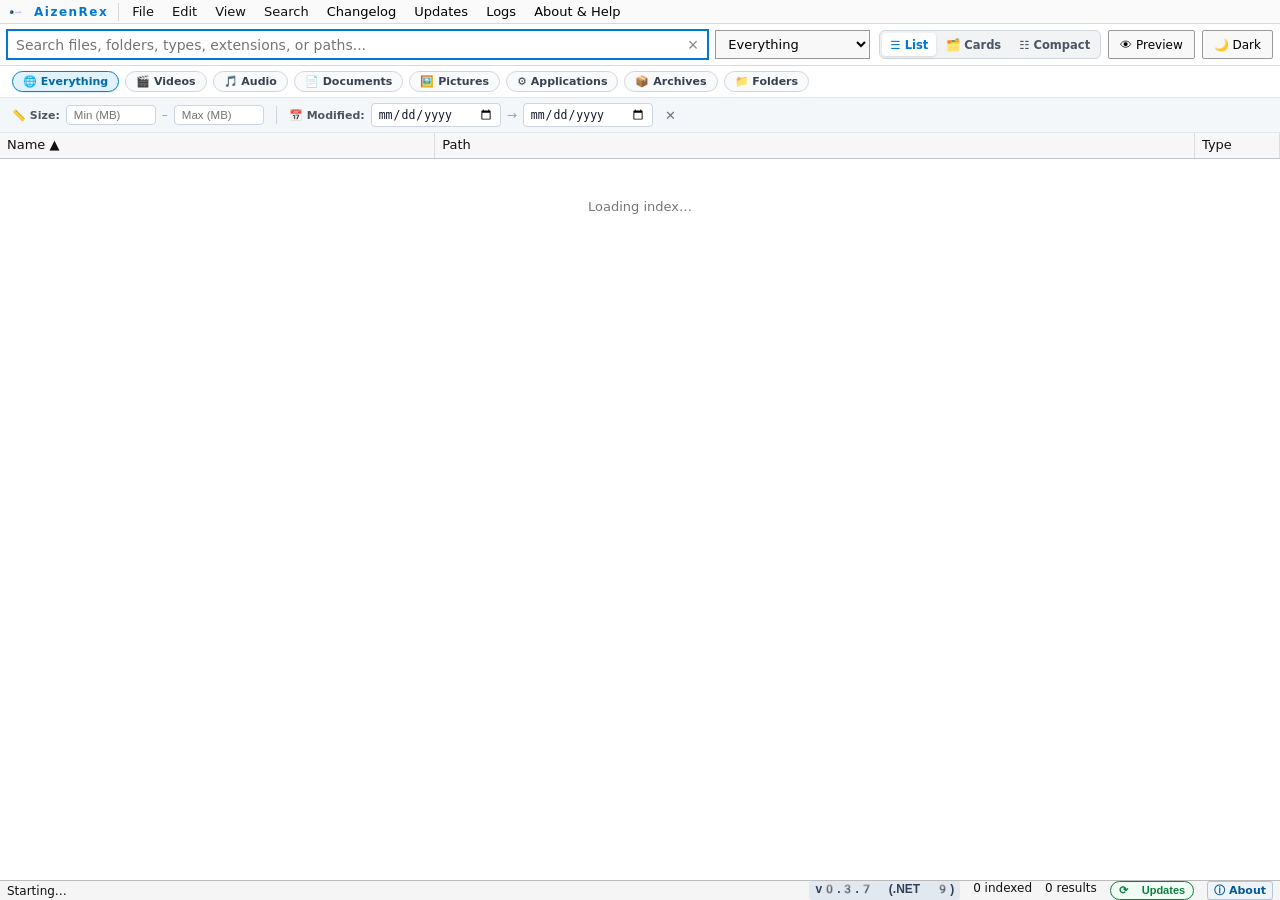
==== commit 9fc71fd2: "Bump UI version to v0.3.7 and add changelog entry" ====
--- a/src/AizenSearch.App/Web/index.html
+++ b/src/AizenSearch.App/Web/index.html
@@ -2,14 +2,14 @@
 <html lang="en">
 <head>
   <meta charset="utf-8">
-  <title>AizenRex Search-man v0.3.6 Professional</title>
-  <link rel="stylesheet" href="css/app.css?v=5">
+  <title>AizenRex Search-man v0.3.7 Professional</title>
+  <link rel="stylesheet" href="css/app.css?v=6">
 </head>
 <body>
   <div class="app">
     <!-- Top Menu -->
     <nav class="menu">
-      <div class="brand-logo-wrap" title="AizenRex Search-man v0.3.6 Professional" onclick="window.toggleAbout()">
+      <div class="brand-logo-wrap" title="AizenRex Search-man v0.3.7 Professional" onclick="window.toggleAbout()">
         <img src="assets/logo.svg" class="brand-logo" alt="Logo">
         <span class="brand-name">AizenRex</span>
       </div>
@@ -441,7 +441,7 @@
       <div class="right">
         <button id="mftbtn" style="display:none;border:1px solid #999;background:#fafafa;height:20px;cursor:pointer" onclick="window.ipc.postMessage({action:'elevate'})">Enable MFT (Admin)</button>
         <span class="flag" id="flags"></span>
-        <span class="flag version-badge" id="buildVersion" onclick="window.toggleChangelog()" style="cursor:pointer" title="Click to view Version History & Changelog">v0.3.6 (.NET 9)</span>
+        <span class="flag version-badge" id="buildVersion" onclick="window.toggleChangelog()" style="cursor:pointer" title="Click to view Version History & Changelog">v0.3.7 (.NET 9)</span>
         <span id="totalCount">0 indexed</span>
         <span id="count">0 results</span>
         <button class="update-pill-btn" id="updatePillBtn" onclick="window.checkUpdate()" title="Check for Updates">⟳ Updates</button>
@@ -485,7 +485,7 @@
           <img src="assets/logo.svg" class="modal-logo" alt="Logo">
           <div>
             <h2 class="modal-app-name">AizenRex Search-man</h2>
-            <div class="modal-version">v0.3.6 Professional Edition (.NET 9 + WebView2)</div>
+            <div class="modal-version">v0.3.7 Professional Edition (.NET 9 + WebView2)</div>
           </div>
         </div>
         <button class="modal-close-btn" onclick="window.toggleAbout()">&times;</button>
@@ -546,11 +546,26 @@
       </div>
       <div class="modal-body changelog-body">
         
-        <!-- v0.3.6 Card -->
+        <!-- v0.3.7 Card -->
         <div class="changelog-card current-release">
           <div class="changelog-badge-row">
+            <span class="changelog-version">v0.3.7</span>
+            <span class="badge-current">Current Release</span>
+            <span class="changelog-date">September 2026</span>
+          </div>
+          <h4 class="changelog-headline">Text Rendering Fix, Self-Check & Cloud Release Pipeline</h4>
+          <ul class="changelog-list">
+            <li><strong>Text Rendering Fixed:</strong> Repaired corrupted character sequences in the interface that displayed as broken glyphs, and split the interface font stack so symbol pictograms are drawn by the system symbol/emoji font instead of being mis-rendered in the fallback font.</li>
+            <li><strong>Whole-Project Bug Sweep:</strong> Verified every script block parses, every interface element referenced by the code exists, and no duplicate identifiers remain. Layout, colors and dialog legibility were re-checked in both light and dark themes.</li>
+            <li><strong>In-App Update Check Hardened:</strong> The updater now reports clearly when the release server is unreachable, and the update dialog wording and contrast were corrected.</li>
+            <li><strong>Automated Cloud Build &amp; Release:</strong> Tagging a version now builds, tests and packages the app on GitHub's own machines and publishes the installer and portable build automatically - no local machine required.</li>
+          </ul>
+        </div>
+
+        <!-- v0.3.6 Card -->
+        <div class="changelog-card">
+          <div class="changelog-badge-row">
             <span class="changelog-version">v0.3.6</span>
-            <span class="badge-current">Current Release</span>
             <span class="changelog-date">September 2026</span>
           </div>
           <h4 class="changelog-headline">Lightweight Optimization, Search Performance & Auto-Update</h4>
--- a/src/AizenSearch.App/Web/css/app.css
+++ b/src/AizenSearch.App/Web/css/app.css
@@ -93,6 +93,61 @@
 body.dark-theme .file-card:hover { border-color: #4da3ff; }
 body.dark-theme .file-card .file-card-name { color: #e4e7eb; }
 body.dark-theme .file-card-extra { color: #9ca3af; }
+
+
+/* ---------------------------------------------------------------------------
+   Symbol & emoji rendering
+   The UI uses a number of symbol glyphs (arrows, stars, checks, folder/movie
+   pictograms). They must NOT be resolved by the body font stack, otherwise
+   some Windows font fallbacks draw them as broken/blank boxes.
+   --------------------------------------------------------------------------- */
+:root {
+  --font-ui: "Segoe UI Variable Text", "Segoe UI", Tahoma, "Noto Sans", system-ui, sans-serif;
+  --font-symbol: "Segoe UI Symbol", "Segoe UI Emoji", "Noto Sans Symbols 2", "Noto Color Emoji", sans-serif;
+  --font-mono: Consolas, "Cascadia Mono", "Courier New", monospace;
+}
+
+html, body { font-family: var(--font-ui); }
+
+.menu-icon,
+.menu-shortcut,
+.flag,
+.glyph,
+.brand-logo-wrap,
+.modal-title-group > span,
+.changelog-badge-row,
+.badge-current,
+.credit-author,
+.update-pill-btn,
+.about-pill-btn,
+.modal-action-btn,
+.modal-secondary-btn,
+.modal-close-btn {
+  font-family: var(--font-symbol);
+}
+
+.glyph, .menu-icon { font-variant-emoji: text; }
+
+
+/* Update dialog states */
+.update-state { text-align: center; padding: 20px 10px; }
+.update-state-text { font-size: 12.5px; line-height: 1.5; color: #475569; margin: 8px 0 0; }
+.update-state-note { font-size: 11.5px; color: #64748b; margin: 4px 0 0; }
+.update-state-icon { font-family: var(--font-symbol); font-size: 34px; line-height: 1; margin-bottom: 8px; color: #15803d; }
+.update-state-title { font-size: 14px; font-weight: 700; color: #166534; }
+.update-version-card { background: #f0fdf4; border: 1px solid #86efac; border-radius: 6px; padding: 12px; margin-bottom: 14px; text-align: left; }
+.update-version-name { font-size: 13px; color: #166534; }
+.update-version-sub { font-size: 11.5px; color: #15803d; margin-top: 2px; }
+.update-notes { max-height: 180px; overflow-y: auto; background: #f8fafc; padding: 10px; border-radius: 4px; border: 1px solid #e2e8f0; font-size: 11.5px; white-space: pre-wrap; line-height: 1.55; text-align: left; color: #334155; }
+
+body.dark-theme .update-state-text { color: #cbd5e1; }
+body.dark-theme .update-state-note { color: #9ca3af; }
+body.dark-theme .update-state-icon { color: #4ade80; }
+body.dark-theme .update-state-title { color: #86efac; }
+body.dark-theme .update-version-card { background: #14311f; border-color: #2f6b45; }
+body.dark-theme .update-version-name { color: #86efac; }
+body.dark-theme .update-version-sub { color: #4ade80; }
+body.dark-theme .update-notes { background: #1b1f26; border-color: #3a3f4b; color: #d5dbe3; }
 
 /* Modals */
 body.dark-theme .modal-backdrop { background: rgba(0, 0, 0, 0.55); }
@@ -165,7 +220,7 @@
   margin: 0;
   height: 100%;
   overflow: hidden;
-  font: 13px "Segoe UI", Tahoma, sans-serif;
+  font: 13px var(--font-ui);
   color: var(--text);
   background: var(--bg);
   user-select: none;
@@ -220,7 +275,7 @@
   height: 29px;
   border: 1px solid #8f8f8f;
   padding: 3px 28px 3px 8px;
-  font: 14px "Segoe UI";
+  font: 14px var(--font-ui);
   outline: 0;
   user-select: text;
 }
@@ -515,7 +570,7 @@
   padding: 8px 10px;
   overflow: auto;
   white-space: pre-wrap;
-  font: 11px Consolas, monospace;
+  font: 11px var(--font-mono);
   line-height: 1.45;
   background: #fff;
   user-select: text;
@@ -614,7 +669,7 @@
   border: 1px solid #e0e0e0;
   border-radius: 4px;
   padding: 8px 10px;
-  font: 11px Consolas, monospace;
+  font: 11px var(--font-mono);
   color: #444;
   white-space: pre-wrap;
   margin: 0;
@@ -838,7 +893,7 @@
   font-size: 12px;
   letter-spacing: 1.5px;
   color: #0078d7;
-  font-family: 'Segoe UI', Tahoma, sans-serif;
+  font-family: var(--font-ui);
 }
 /* Autocomplete Ghost Suggestion */
 .ghost-suggestion {
@@ -848,7 +903,7 @@
   right: 32px;
   height: 29px;
   line-height: 29px;
-  font: 14px "Segoe UI";
+  font: 14px var(--font-ui);
   color: #8c8c8c;
   pointer-events: auto;
   cursor: pointer;
@@ -1437,7 +1492,7 @@
 }
 
 .syntax-code {
-  font-family: Consolas, "Courier New", monospace;
+  font-family: var(--font-mono);
   font-size: 13px;
   font-weight: 700;
   color: #0066cc;
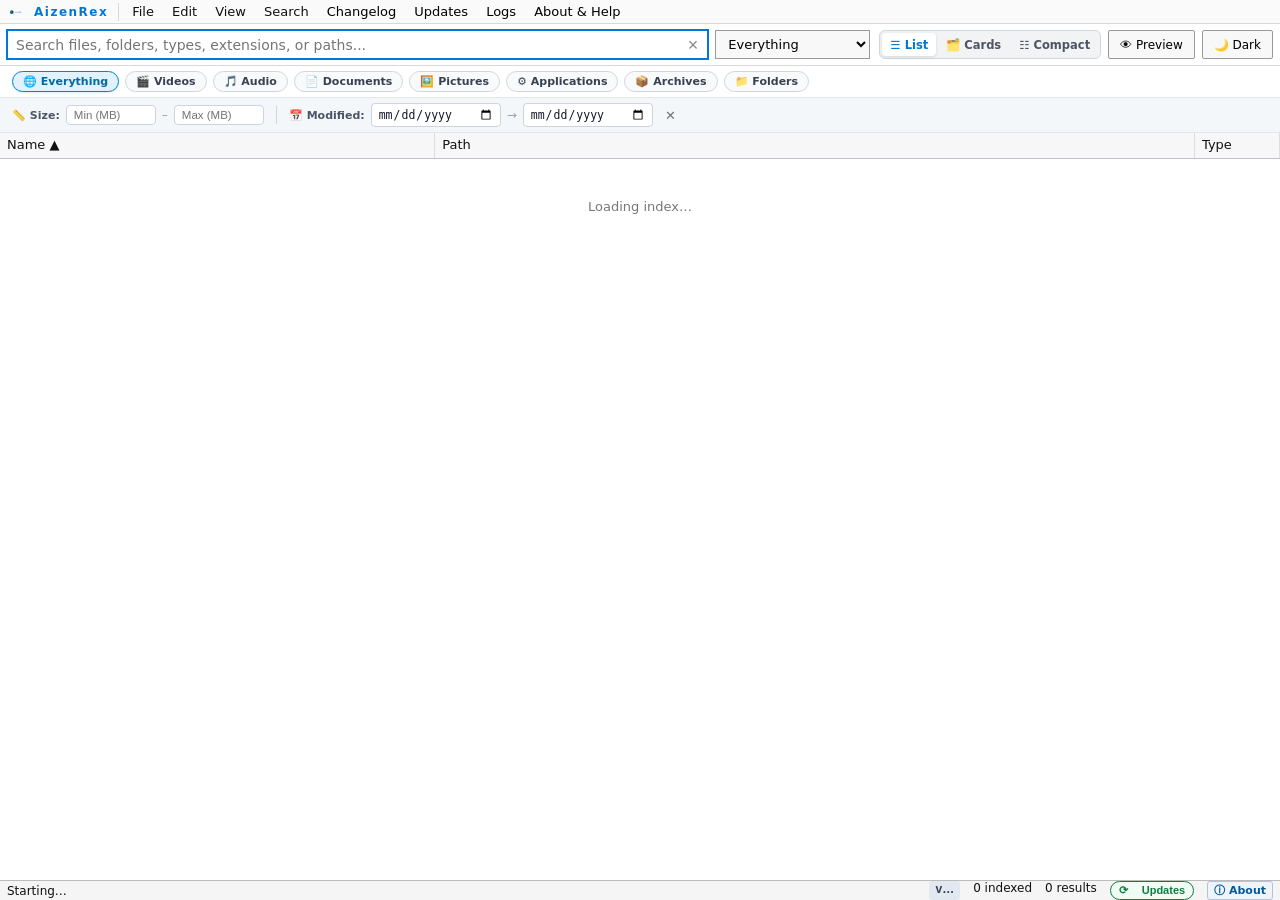
==== commit f5e28b5c: "Neutral version placeholders filled at runtime; add v0.3.8 changelog" ====
--- a/src/AizenSearch.App/Web/index.html
+++ b/src/AizenSearch.App/Web/index.html
@@ -2,14 +2,14 @@
 <html lang="en">
 <head>
   <meta charset="utf-8">
-  <title>AizenRex Search-man v0.3.7 Professional</title>
+  <title>AizenRex Search-man</title>
   <link rel="stylesheet" href="css/app.css?v=6">
 </head>
 <body>
   <div class="app">
     <!-- Top Menu -->
     <nav class="menu">
-      <div class="brand-logo-wrap" title="AizenRex Search-man v0.3.7 Professional" onclick="window.toggleAbout()">
+      <div class="brand-logo-wrap" title="AizenRex Search-man" onclick="window.toggleAbout()">
         <img src="assets/logo.svg" class="brand-logo" alt="Logo">
         <span class="brand-name">AizenRex</span>
       </div>
@@ -441,7 +441,7 @@
       <div class="right">
         <button id="mftbtn" style="display:none;border:1px solid #999;background:#fafafa;height:20px;cursor:pointer" onclick="window.ipc.postMessage({action:'elevate'})">Enable MFT (Admin)</button>
         <span class="flag" id="flags"></span>
-        <span class="flag version-badge" id="buildVersion" onclick="window.toggleChangelog()" style="cursor:pointer" title="Click to view Version History & Changelog">v0.3.7 (.NET 9)</span>
+        <span class="flag version-badge" id="buildVersion" onclick="window.toggleChangelog()" style="cursor:pointer" title="Click to view Version History & Changelog">v…</span>
         <span id="totalCount">0 indexed</span>
         <span id="count">0 results</span>
         <button class="update-pill-btn" id="updatePillBtn" onclick="window.checkUpdate()" title="Check for Updates">⟳ Updates</button>
@@ -485,7 +485,7 @@
           <img src="assets/logo.svg" class="modal-logo" alt="Logo">
           <div>
             <h2 class="modal-app-name">AizenRex Search-man</h2>
-            <div class="modal-version">v0.3.7 Professional Edition (.NET 9 + WebView2)</div>
+            <div class="modal-version" id="aboutVersion">Professional Edition (.NET 9 + WebView2)</div>
           </div>
         </div>
         <button class="modal-close-btn" onclick="window.toggleAbout()">&times;</button>
@@ -546,11 +546,26 @@
       </div>
       <div class="modal-body changelog-body">
         
-        <!-- v0.3.7 Card -->
+        <!-- v0.3.8 Card -->
         <div class="changelog-card current-release">
           <div class="changelog-badge-row">
+            <span class="changelog-version">v0.3.8</span>
+            <span class="badge-current">Current Release</span>
+            <span class="changelog-date">September 2026</span>
+          </div>
+          <h4 class="changelog-headline">One Version Number Everywhere, Trusted Install &amp; Safer Repository</h4>
+          <ul class="changelog-list">
+            <li><strong>Single Version Source:</strong> The title bar, the version badge and the About dialog used to carry their own hard-coded version and could disagree with each other. They now all read the running version from one place, so they can never drift apart again.</li>
+            <li><strong>Build Fails on a Version Mismatch:</strong> The release pipeline now stops with an error if the app version and the release version disagree, instead of shipping a build that quietly cannot update itself.</li>
+            <li><strong>Installer Trust &amp; Verification:</strong> Installation steps, checksum verification and a clear note about the Windows "unrecognized app" warning were added to the release page and README.</li>
+            <li><strong>Repository Hardened:</strong> A comprehensive ignore ruleset keeps build output, logs, credentials, certificates, tokens and machine-specific files out of the public repository. Personal directory paths were removed from the build and installer scripts.</li>
+          </ul>
+        </div>
+
+        <!-- v0.3.7 Card -->
+        <div class="changelog-card">
+          <div class="changelog-badge-row">
             <span class="changelog-version">v0.3.7</span>
-            <span class="badge-current">Current Release</span>
             <span class="changelog-date">September 2026</span>
           </div>
           <h4 class="changelog-headline">Text Rendering Fix, Self-Check & Cloud Release Pipeline</h4>
